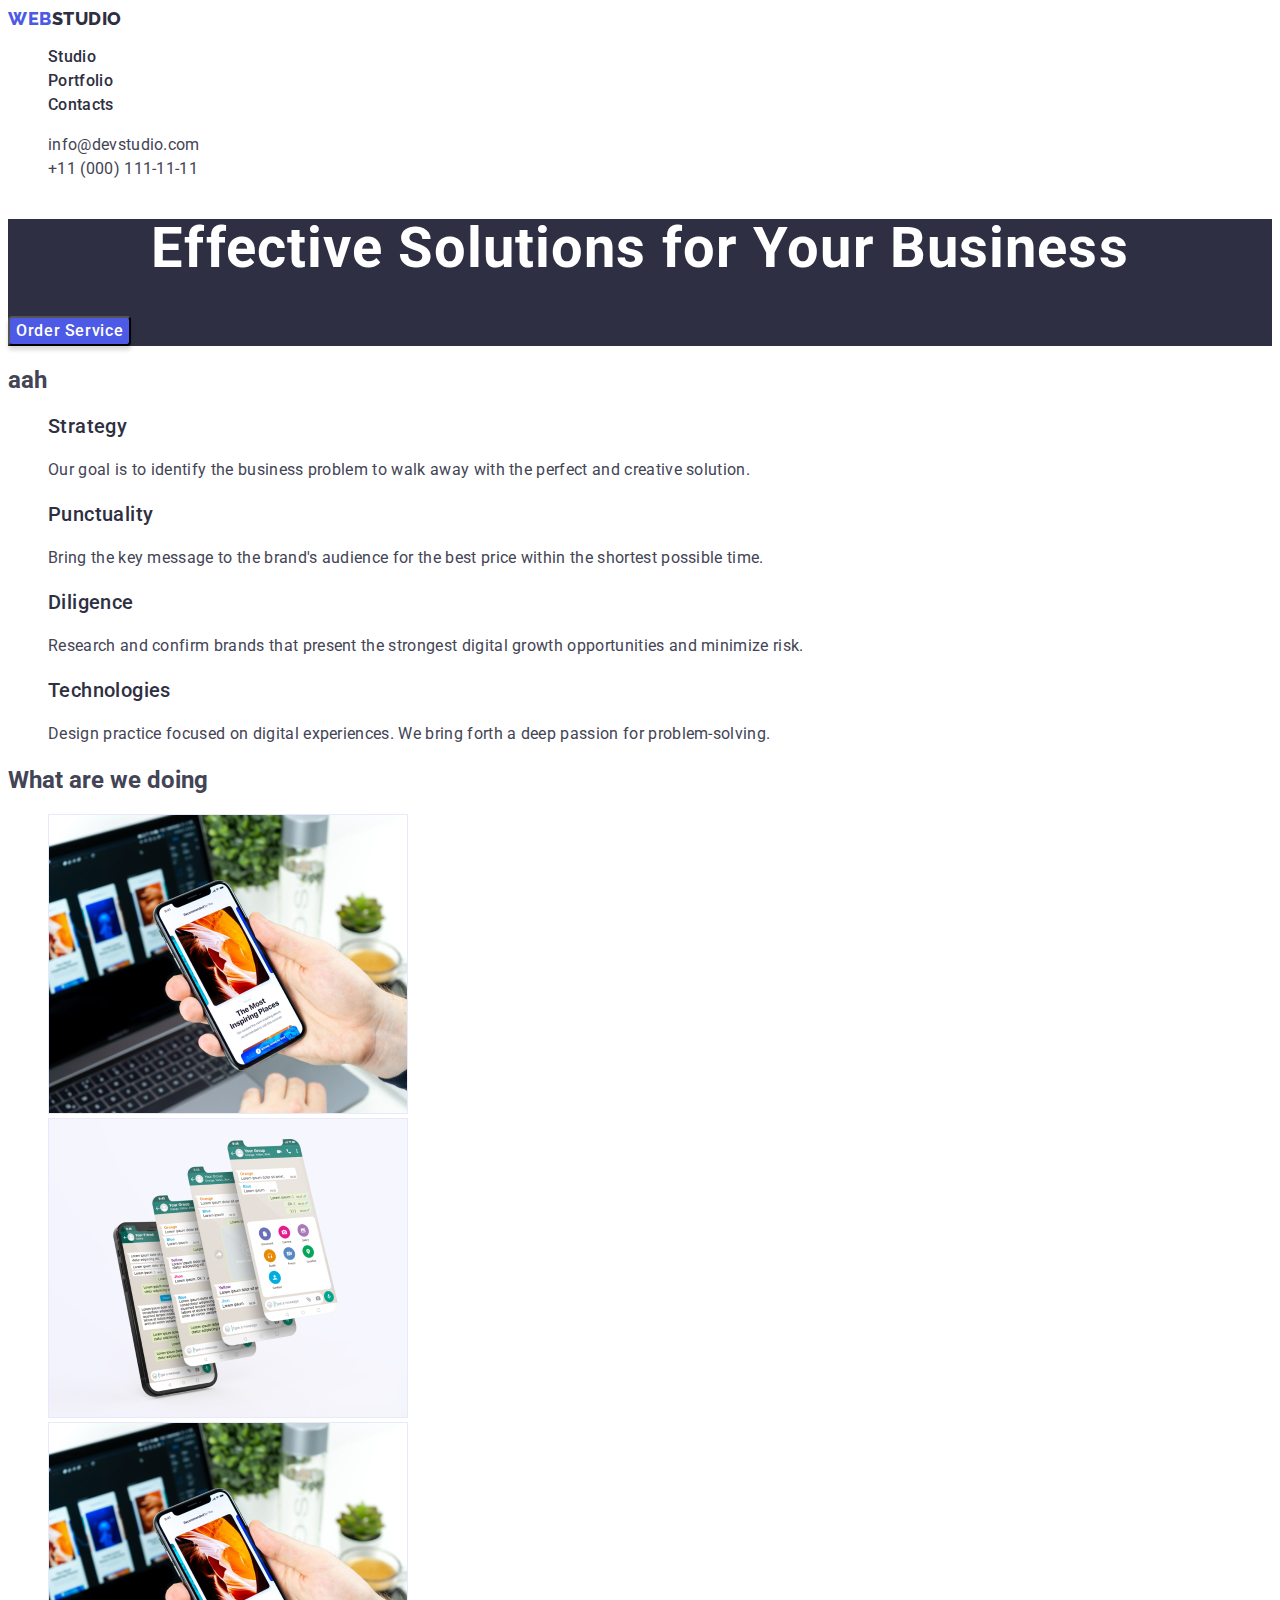
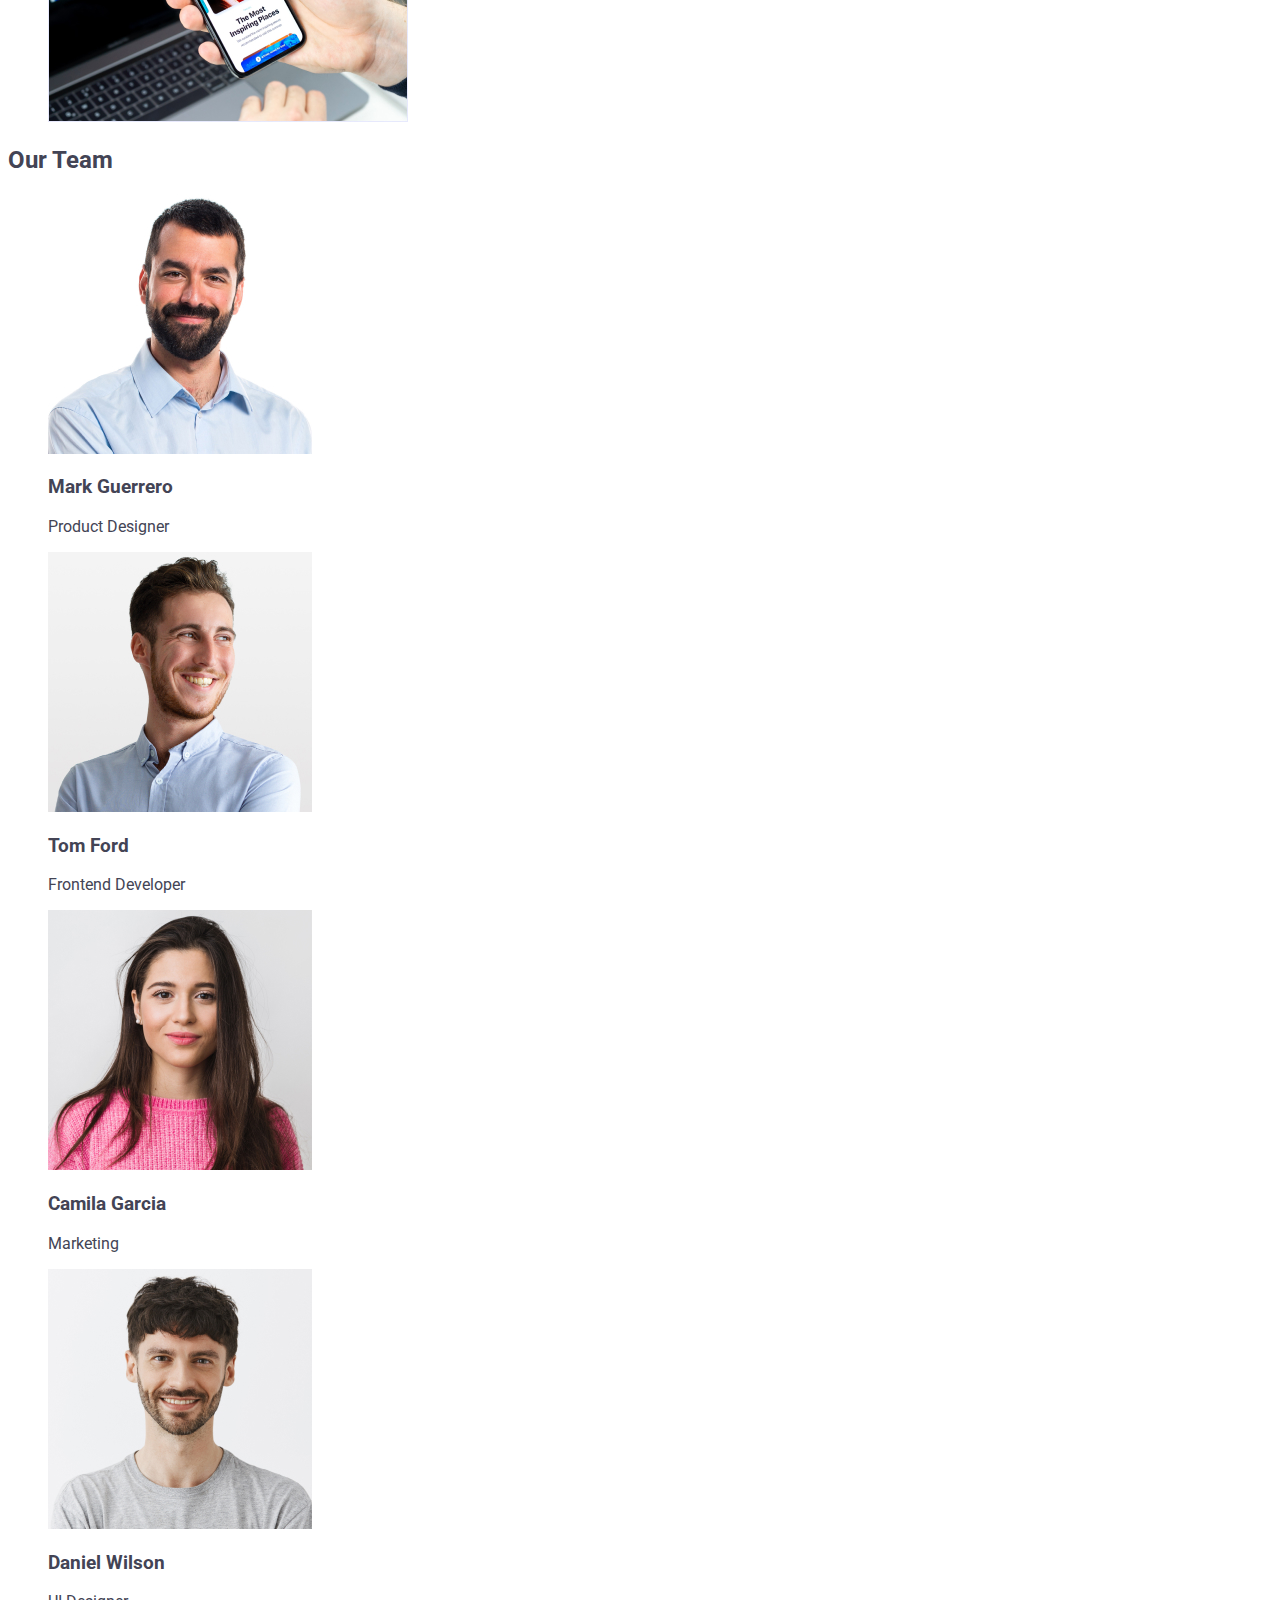
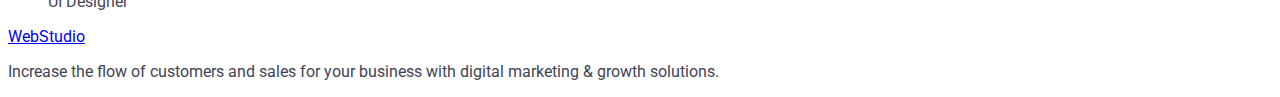
==== index.html @ 2cb13cd6 "sect-one" ====
<!DOCTYPE html>
<html lang="en">
  <head>
    <meta charset="UTF-8" />
    <meta name="viewport" content="width=device-width, initial-scale=1.0" />
    <title>WebStudio</title>
    <link rel="preconnect" href="https://fonts.googleapis.com" />
    <link rel="preconnect" href="https://fonts.gstatic.com" crossorigin />
    <link
      href="https://fonts.googleapis.com/css2?family=Raleway:wght@800&family=Roboto:wght@400;500;700&display=swap"
      rel="stylesheet"
    />
    <link rel="stylesheet" href="./css/styles.css" />
  </head>
  <body>
    <header>
      <nav>
        <a class="logo link" href="./index.html"
          >Web<span class="studio">Studio</span></a
        >
        <ul class="list menu">
          <li><a class="link menu-item" href="./index.html">Studio</a></li>
          <li>
            <a class="link menu-item" href="./portfolio.html">Portfolio</a>
          </li>
          <li><a class="link menu-item" href="">Contacts</a></li>
        </ul>
      </nav>
      <address class="contacts">
        <ul class="list">
          <li>
            <a class="link contacts-item" href="mailto:info@devstudio.com"
              >info@devstudio.com</a
            >
          </li>
          <li>
            <a class="link contacts-item" href="tel:+110001111111"
              >+11 (000) 111-11-11</a
            >
          </li>
        </ul>
      </address>
    </header>
    <main>
      <!-- Hero section -->
      <section class="hero">
        <h1 class="main-header">Effective Solutions for Your Business</h1>
        <button class="hero-button" type="button">Order Service</button>
      </section>

      <!-- Section 1 -->
      <section>
        <h2>aah</h2>
        <ul class="list">
          <li>
            <h3 class="sect-one">Strategy</h3>
            <p class="sect-one-text">
              Our goal is to identify the business problem to walk away with the
              perfect and creative solution.
            </p>
          </li>
          <li>
            <h3 class="sect-one">Punctuality</h3>
            <p class="sect-one-text">
              Bring the key message to the brand's audience for the best price
              within the shortest possible time.
            </p>
          </li>
          <li>
            <h3 class="sect-one">Diligence</h3>
            <p class="sect-one-text">
              Research and confirm brands that present the strongest digital
              growth opportunities and minimize risk.
            </p>
          </li>
          <li>
            <h3 class="sect-one">Technologies</h3>
            <p class="sect-one-text">
              Design practice focused on digital experiences. We bring forth a
              deep passion for problem-solving.
            </p>
          </li>
        </ul>
      </section>

      <!-- Section 2 -->
      <section>
        <h2>What are we doing</h2>
        <ul class="list">
          <li>
            <img src="./images/doing/Rectangle1.jpg" alt="aaa" width="360" />
          </li>
          <li>
            <img src="./images/doing/Rectangle5.jpg" alt="aaa" width="360" />
          </li>
          <li>
            <img src="./images/doing/Rectangle1.jpg" alt="aaaa" width="360" />
          </li>
        </ul>
      </section>

      <!-- Section 3 -->
      <section>
        <h2>Our Team</h2>
        <ul class="list">
          <li>
            <img src="./images/our-team/img.jpg" alt="mark" width="264" />
            <h3>Mark Guerrero</h3>
            <p>Product Designer</p>
          </li>
          <li>
            <img src="./images/our-team/img1.jpg" alt="Tom Ford" width="264" />
            <h3>Tom Ford</h3>
            <p>Frontend Developer</p>
          </li>
          <li>
            <img src="./images/our-team/img2.jpg" alt="Camila" width="264" />
            <h3>Camila Garcia</h3>
            <p>Marketing</p>
          </li>
          <li>
            <img src="./images/our-team/img3.jpg" alt="Daniel" width="264" />
            <h3>Daniel Wilson</h3>
            <p>UI Designer</p>
          </li>
        </ul>
      </section>
    </main>
    <footer>
      <a href="./index.html">WebStudio</a>
      <p>
        Increase the flow of customers and sales for your business with digital
        marketing & growth solutions.
      </p>
    </footer>
  </body>
</html>
---- css/styles.css ----
:root {
    --primary-bg-color: #2E2F42;
    --primary-text-color: #434455;
}
body {
    font-family: 'Roboto', sans-serif;
    color: #434455;
    background-color: #FFFFFF;
}
.list {
    list-style-type: none;
}
.link {
    text-decoration: none;
}

.logo{
    font-family: Raleway, sans-serif;
    font-size: 18px;
    font-style: normal;
    font-weight: 800;
    line-height: 1.17;
    /* 116.667% */
    letter-spacing: 0.03em;
    text-transform: uppercase;
    color: #4d5ae5;
}
.studio {
    color: var(--primary-bg-color);

}

.menu-item {
    color: var(--NAVY-BLUE, #2E2F42);
    
        /* Body Medium */
        font-family: Roboto;
        font-size: 16px;
        font-style: normal;
        font-weight: 500;
        line-height: 1.5;
        /* 150% */
        letter-spacing: 0.02em;
}
.menu-item:hover,
.menu-item:focus {
    color: #404bbf;
}
.contacts {
        font-style: normal;
}

.contacts-item:hover,
.contacts-item:focus {
    color: #404bbf;
}

.contacts-item {
    color: #434455;
        font-family: Roboto;
        font-size: 16px;
        font-style: normal;
        font-weight: 400;
        line-height: 1.5;
        /* 150% */
        letter-spacing: 0.02em;
}

.hero {
    background-color: #2e2f42;

}
.main-header {
    color: #FFFFFF;
        text-align: center;
        font-family: Roboto;
        font-size: 56px;
        font-style: normal;
        font-weight: 700;
        line-height: 1.07;
        letter-spacing: 0.02em;
}
.hero-button {
    border-radius: 4px;
    background: #4D5AE5;
    box-shadow: 0px 4px 4px 0px rgba(0, 0, 0, 0.15);
    color: #FFFFFF;
    cursor: pointer;
    font-family: Roboto, sans-serif;
    font-size: 16px;
    font-style: normal;
    font-weight: 500;
    line-height: 1.5;
    /* 150% */
    letter-spacing: 0.04em;
}
.hero-button:hover,
.hero-button:focus {
    background-color: #404BBF;
}
.sect-one {
    color:#2E2F42;
        font-family: Roboto;
        font-size: 20px;
        font-style: normal;
        font-weight: 500;
        line-height: 1.2;
        /* 120% */
        letter-spacing: 0.02em;
}
.sect-one-text {
line-height: 1.5;
                /* 120% */
       letter-spacing: 0.02em;
}
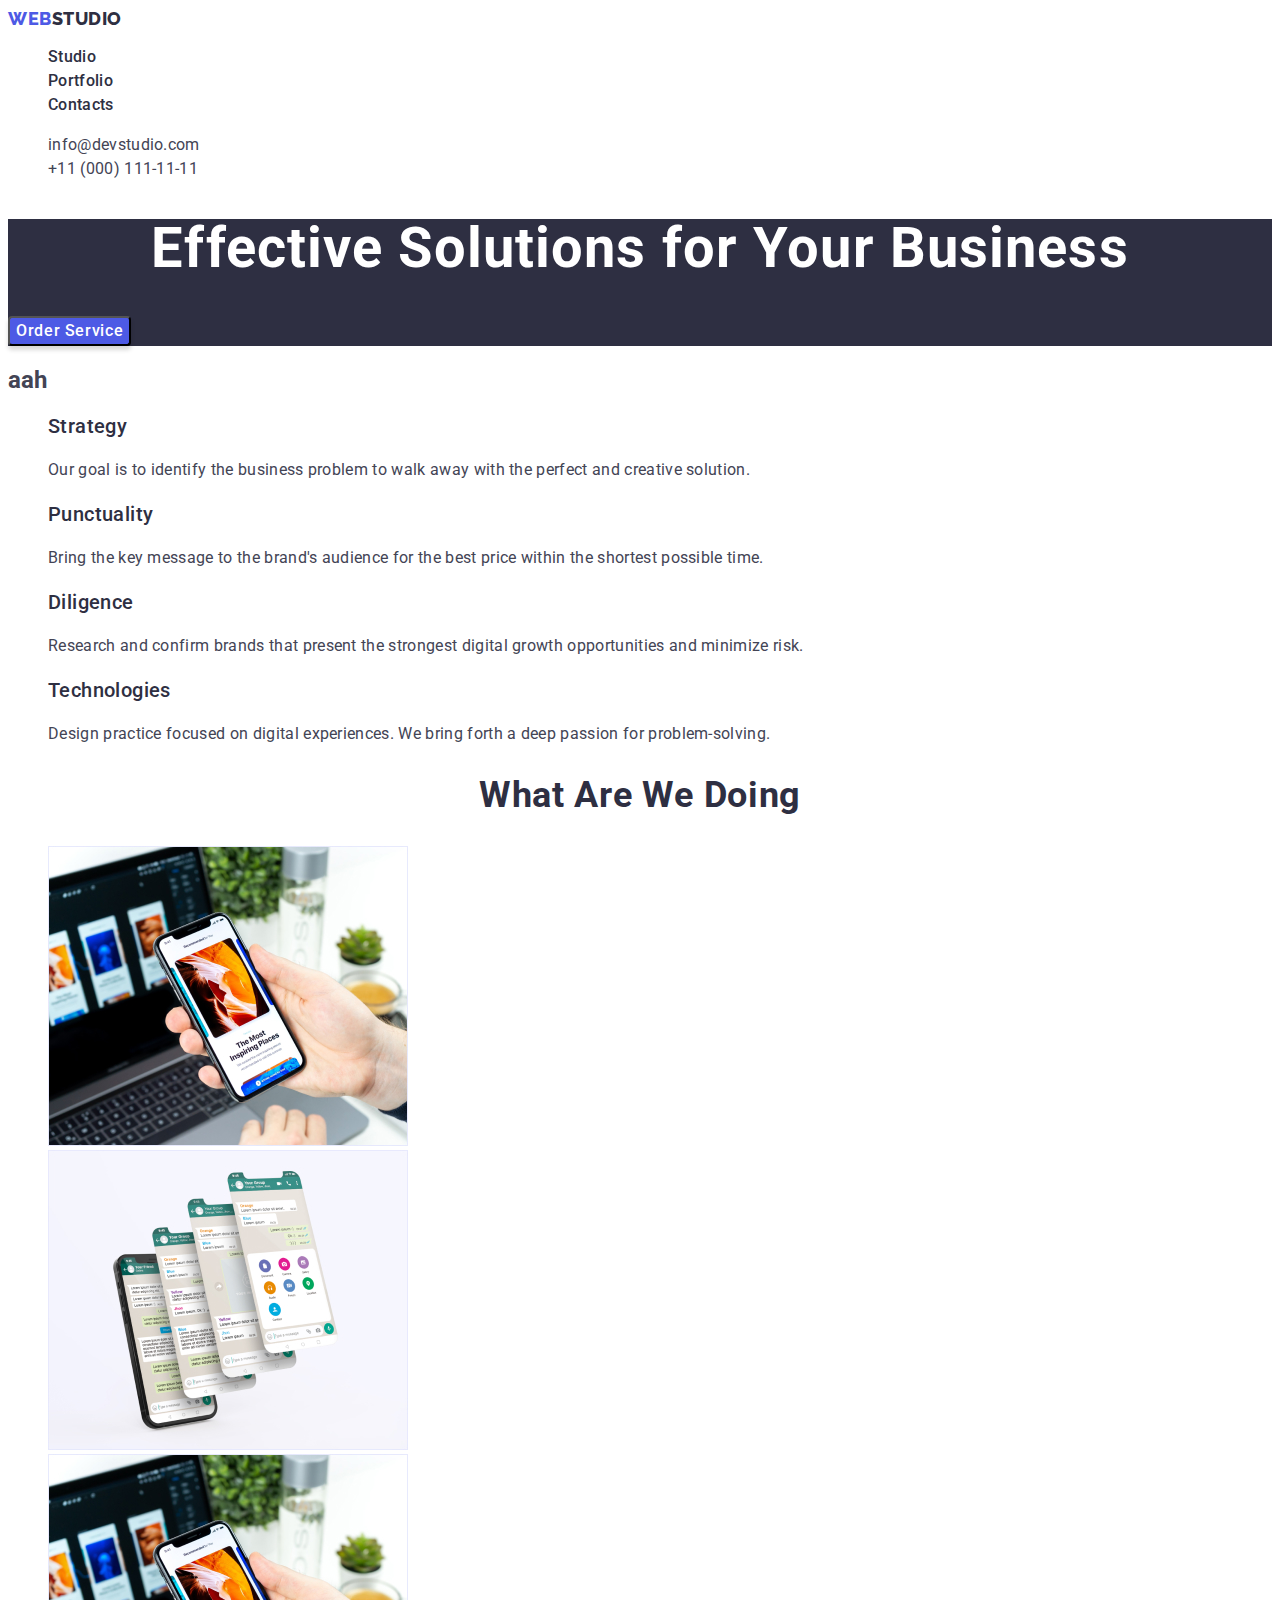
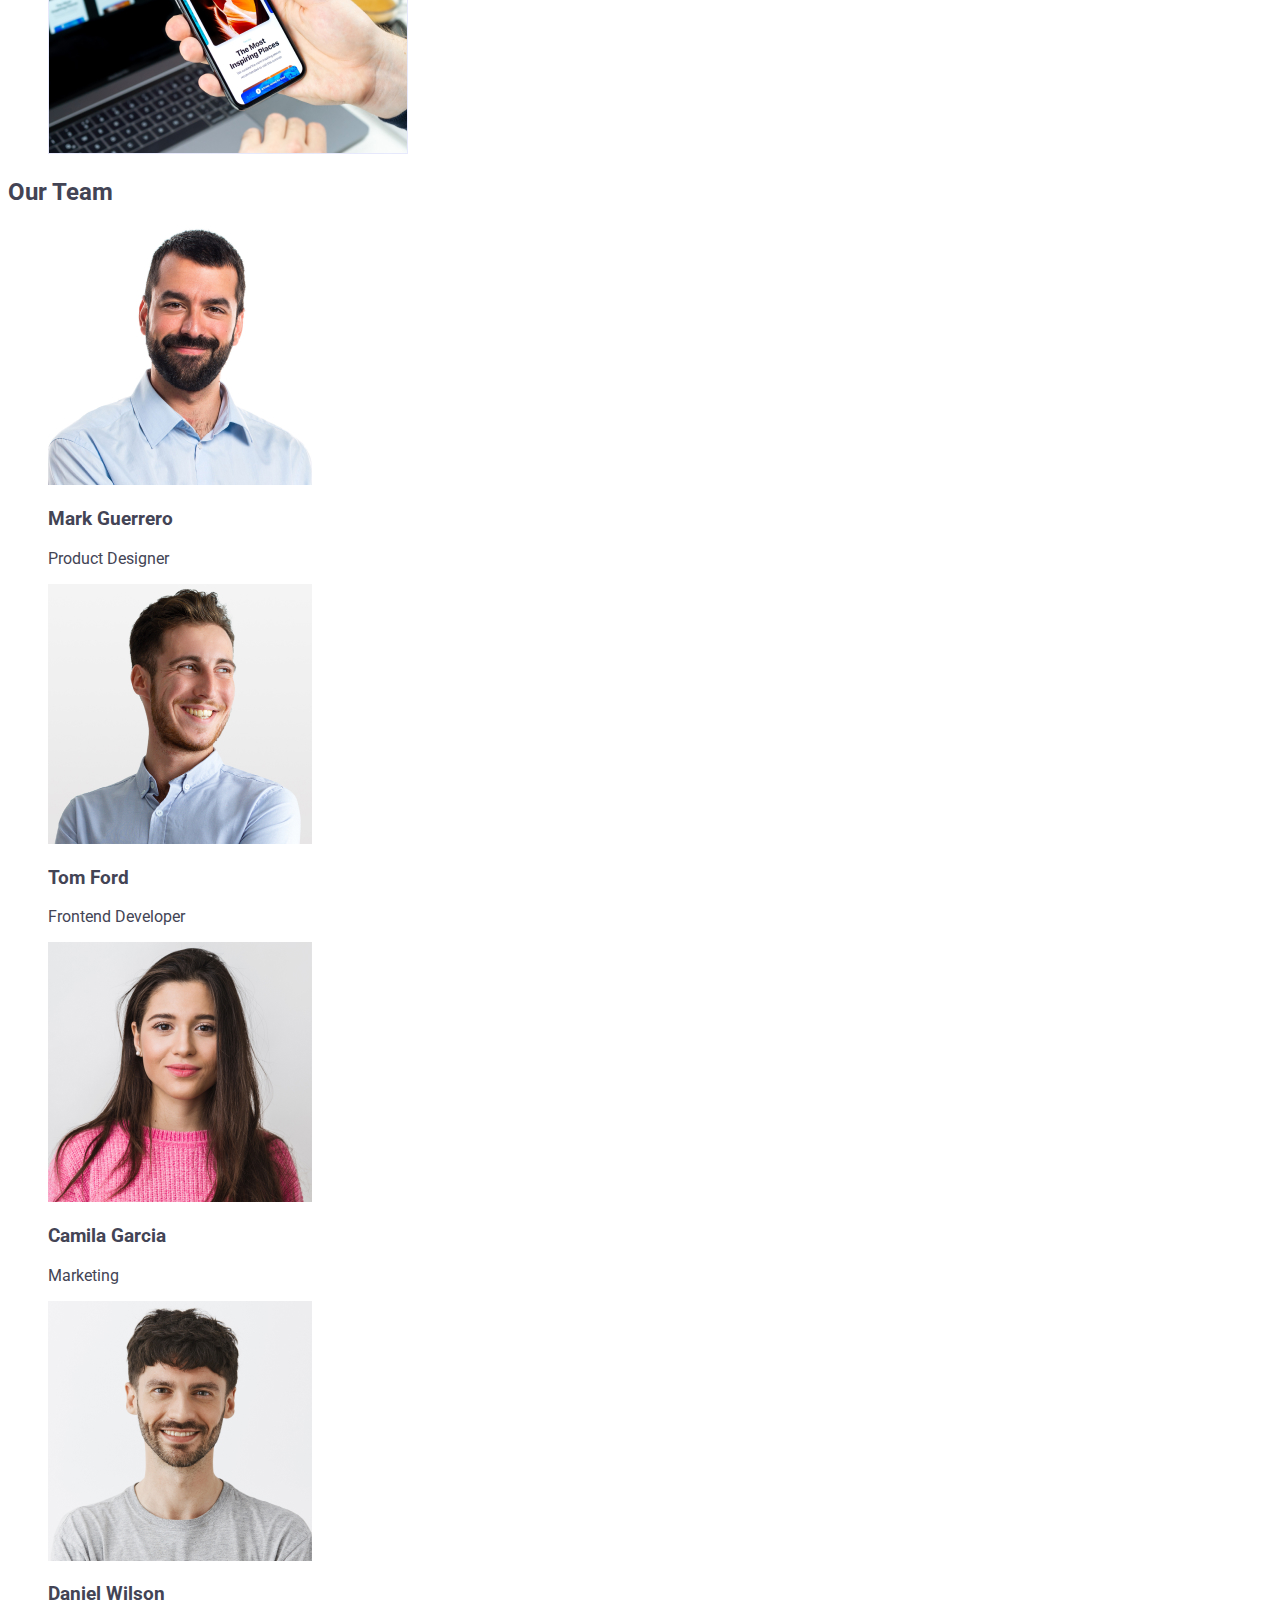
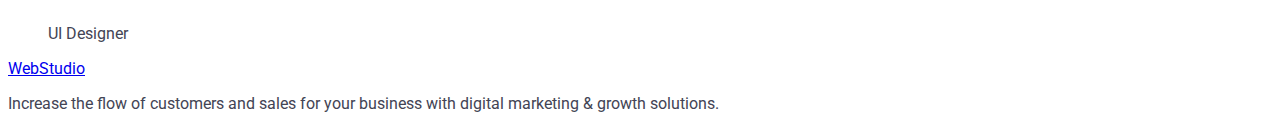
==== commit 39ad4465: "sect-two" ====
--- a/index.html
+++ b/index.html
@@ -85,7 +85,7 @@
 
       <!-- Section 2 -->
       <section>
-        <h2>What are we doing</h2>
+        <h2 class="sect-two">What are we doing</h2>
         <ul class="list">
           <li>
             <img src="./images/doing/Rectangle1.jpg" alt="aaa" width="360" />
--- a/css/styles.css
+++ b/css/styles.css
@@ -112,4 +112,14 @@
 line-height: 1.5;
                 /* 120% */
        letter-spacing: 0.02em;
+}
+.sect-two {
+    color:#2E2F42;
+        text-align: center;
+        font-size: 36px;
+        font-style: normal;
+        font-weight: 700;
+        line-height: 1.11;
+        letter-spacing: 0.02em;
+        text-transform: capitalize;
 }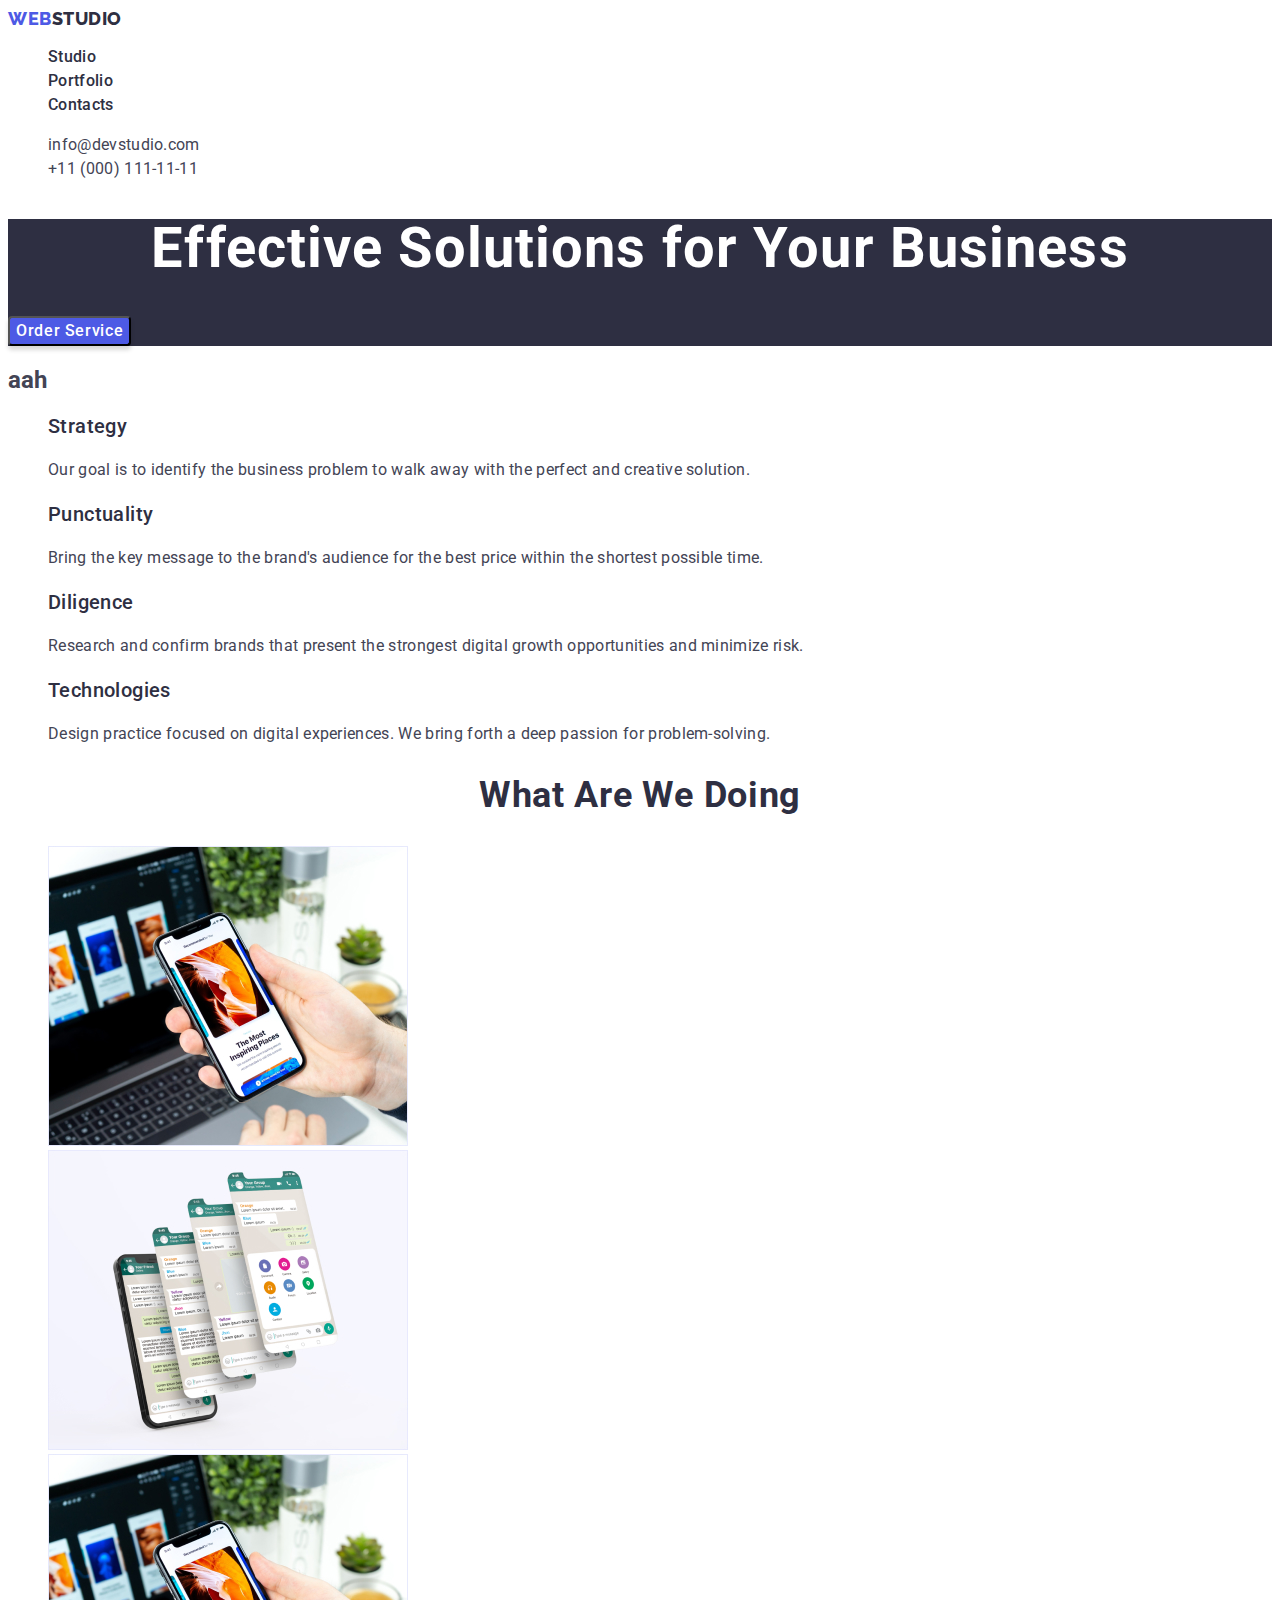
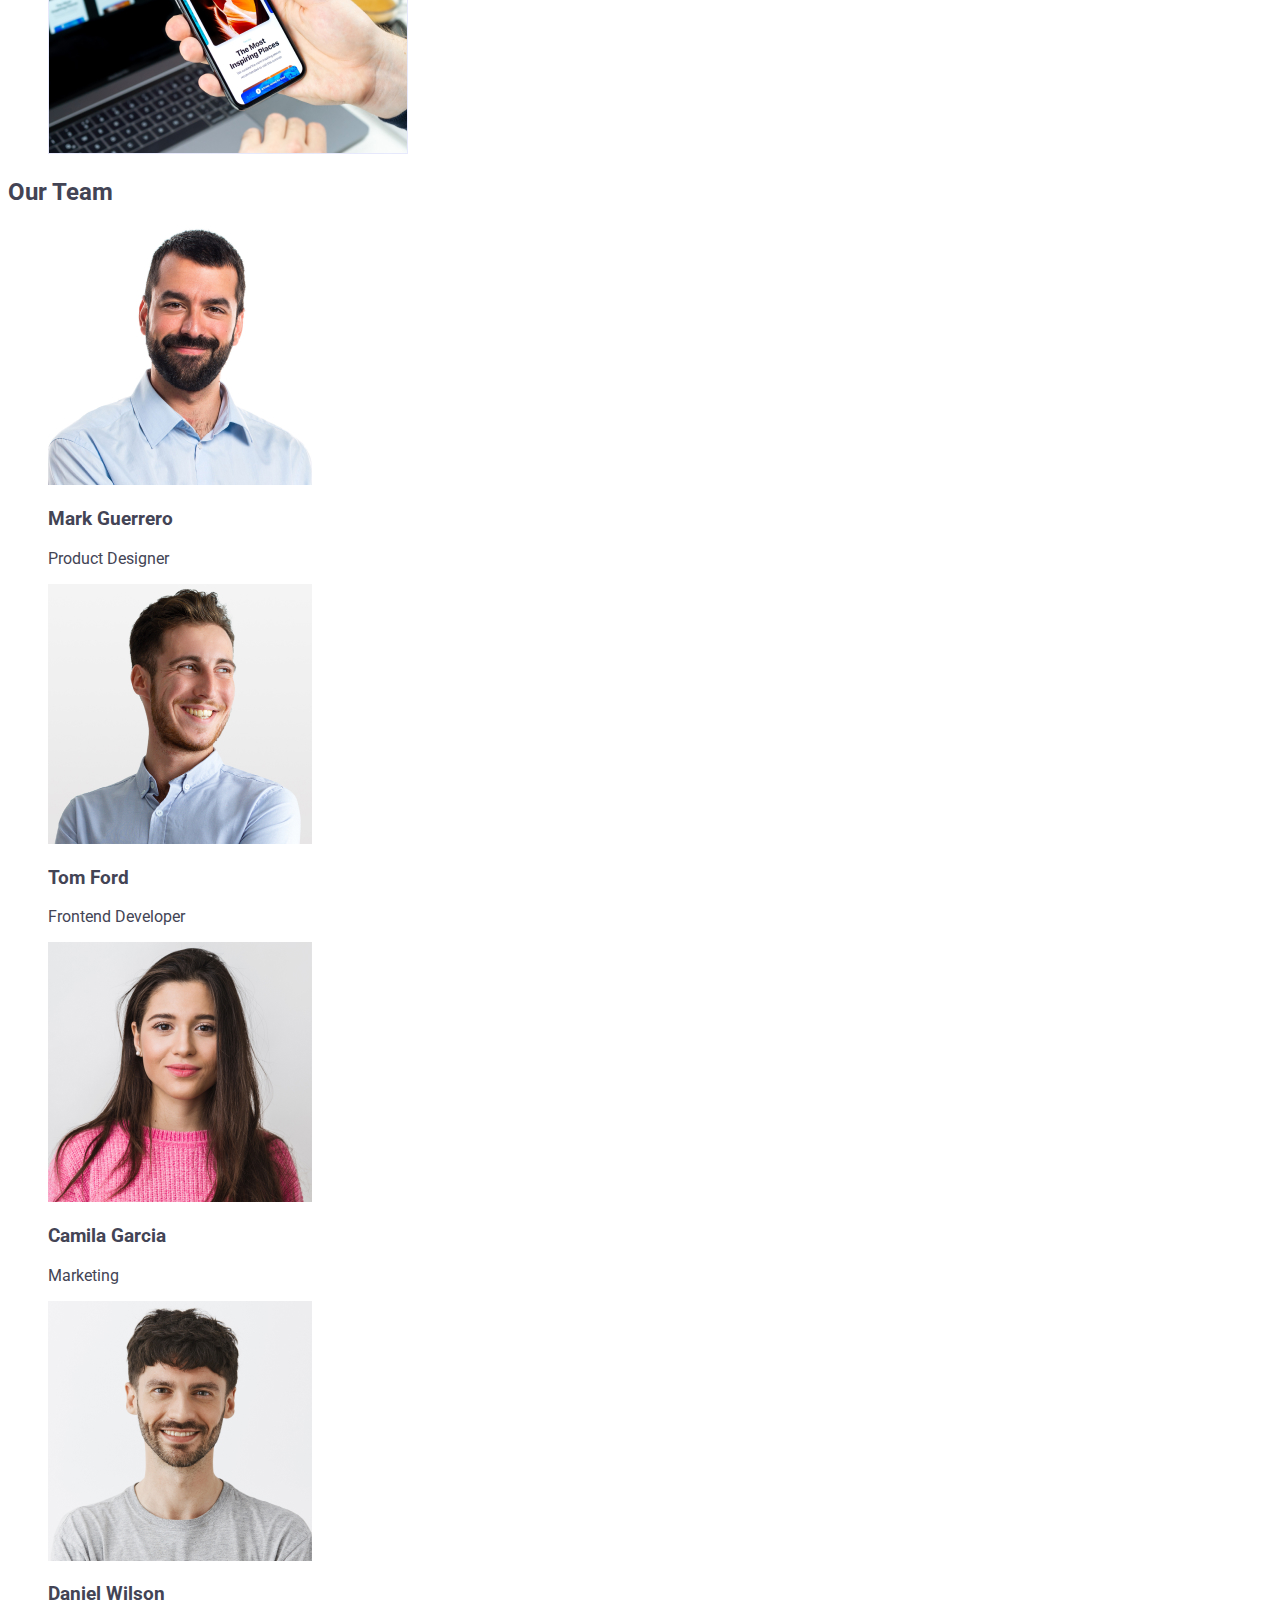
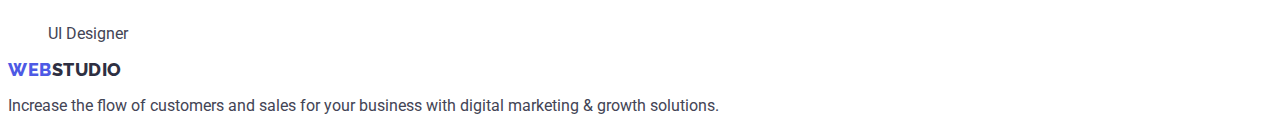
==== commit 73384bdd: "footer logo" ====
--- a/index.html
+++ b/index.html
@@ -127,7 +127,9 @@
       </section>
     </main>
     <footer>
-      <a href="./index.html">WebStudio</a>
+      <a class="logo link" href="./index.html"
+        >Web<span class="studio">Studio</span></a
+      >
       <p>
         Increase the flow of customers and sales for your business with digital
         marketing & growth solutions.
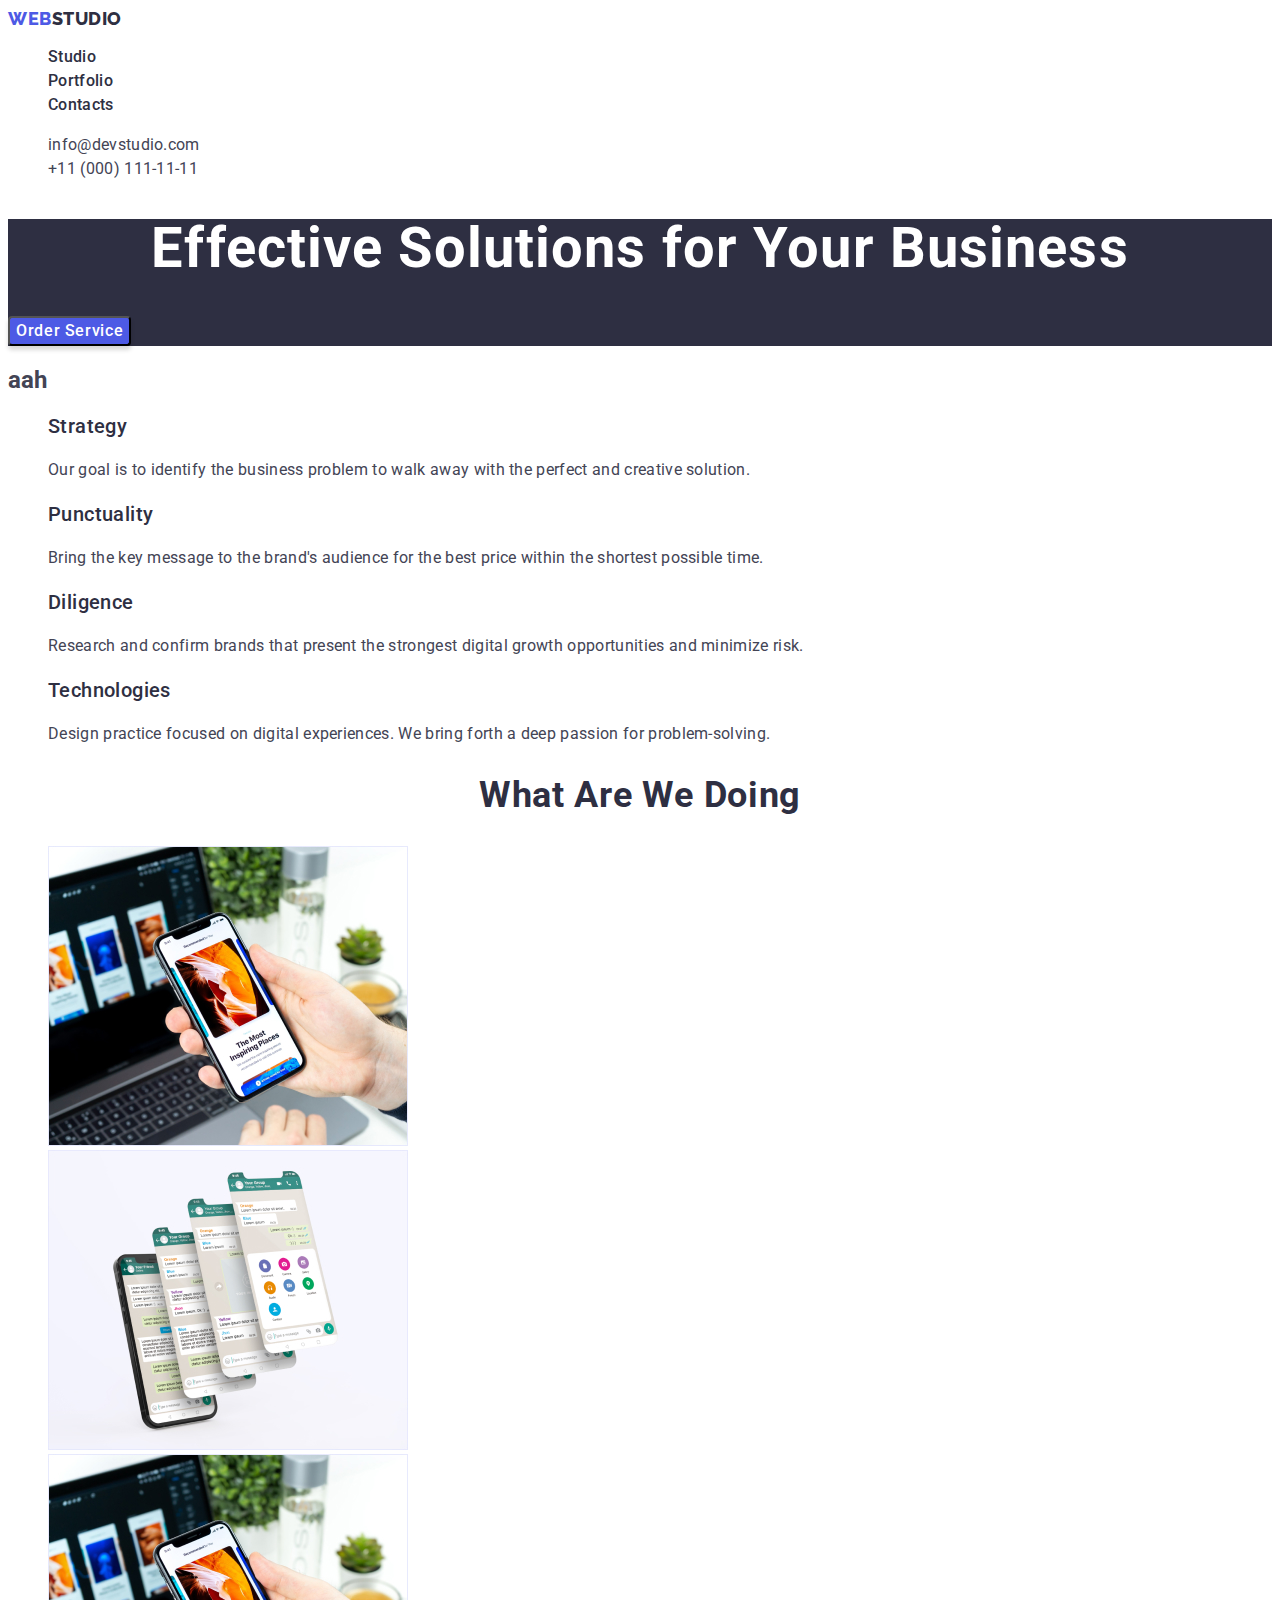
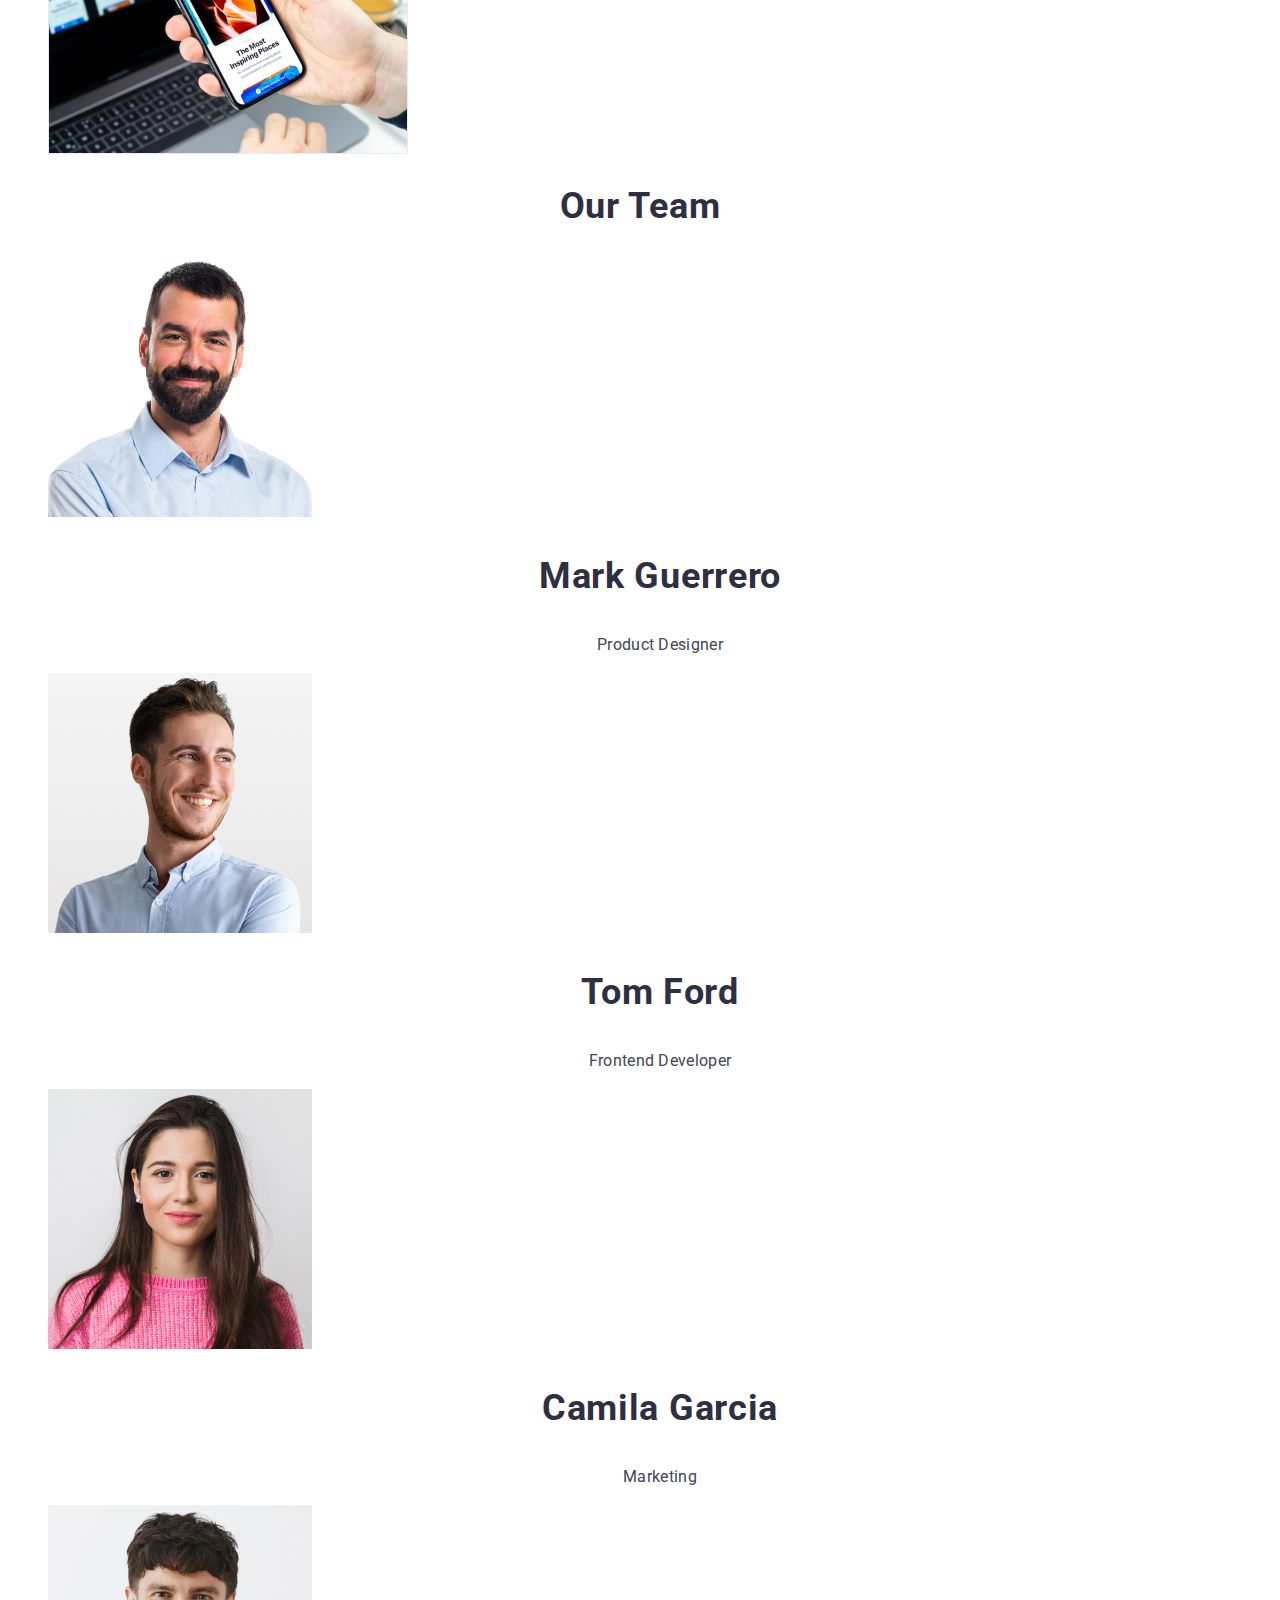
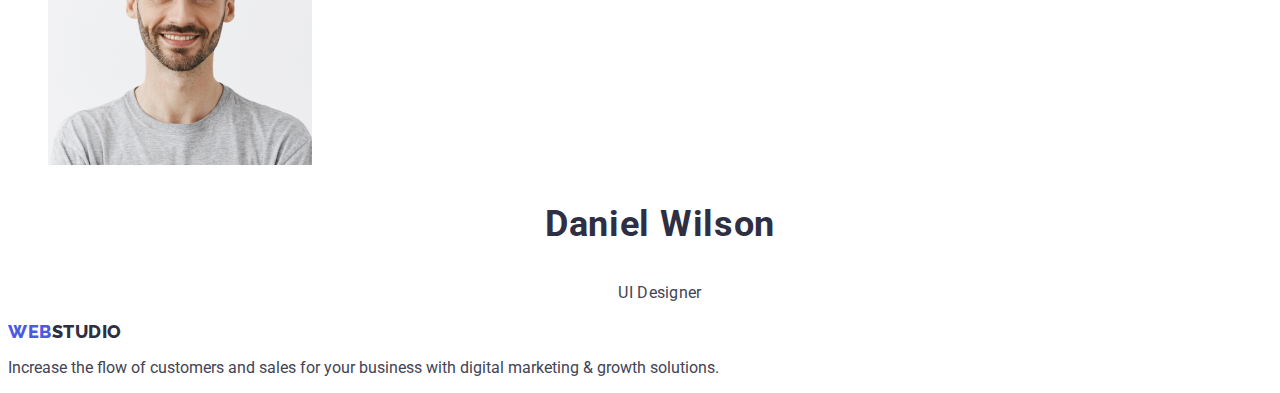
==== commit 92abe4f5: "sect3" ====
--- a/index.html
+++ b/index.html
@@ -100,33 +100,33 @@
       </section>
 
       <!-- Section 3 -->
-      <section>
-        <h2>Our Team</h2>
+      <section class="sect-three">
+        <h2 class="header-three">Our Team</h2>
         <ul class="list">
           <li>
             <img src="./images/our-team/img.jpg" alt="mark" width="264" />
-            <h3>Mark Guerrero</h3>
-            <p>Product Designer</p>
+            <h3 class="header-three">Mark Guerrero</h3>
+            <p class="text-three">Product Designer</p>
           </li>
           <li>
             <img src="./images/our-team/img1.jpg" alt="Tom Ford" width="264" />
-            <h3>Tom Ford</h3>
-            <p>Frontend Developer</p>
+            <h3 class="header-three">Tom Ford</h3>
+            <p class="text-three">Frontend Developer</p>
           </li>
           <li>
             <img src="./images/our-team/img2.jpg" alt="Camila" width="264" />
-            <h3>Camila Garcia</h3>
-            <p>Marketing</p>
+            <h3 class="header-three">Camila Garcia</h3>
+            <p class="text-three">Marketing</p>
           </li>
           <li>
             <img src="./images/our-team/img3.jpg" alt="Daniel" width="264" />
-            <h3>Daniel Wilson</h3>
-            <p>UI Designer</p>
+            <h3 class="header-three">Daniel Wilson</h3>
+            <p class="text-three">UI Designer</p>
           </li>
         </ul>
       </section>
     </main>
-    <footer>
+    <footer class="footer">
       <a class="logo link" href="./index.html"
         >Web<span class="studio">Studio</span></a
       >
--- a/css/styles.css
+++ b/css/styles.css
@@ -122,4 +122,26 @@
         line-height: 1.11;
         letter-spacing: 0.02em;
         text-transform: capitalize;
+}
+.sect-three {
+    color: #F4F4FD;
+}
+.header-three {
+    color:#2E2F42;
+        text-align: center;
+        font-size: 36px;
+        font-style: normal;
+        font-weight: 700;
+        line-height: 1.11;
+        letter-spacing: 0.02em;
+        text-transform: capitalize;
+}
+.text-three {
+    color: #434455;
+        text-align: center;
+        font-size: 16px;
+        font-style: normal;
+        font-weight: 400;
+        line-height: 1.5;
+        letter-spacing: 0.02em;
 }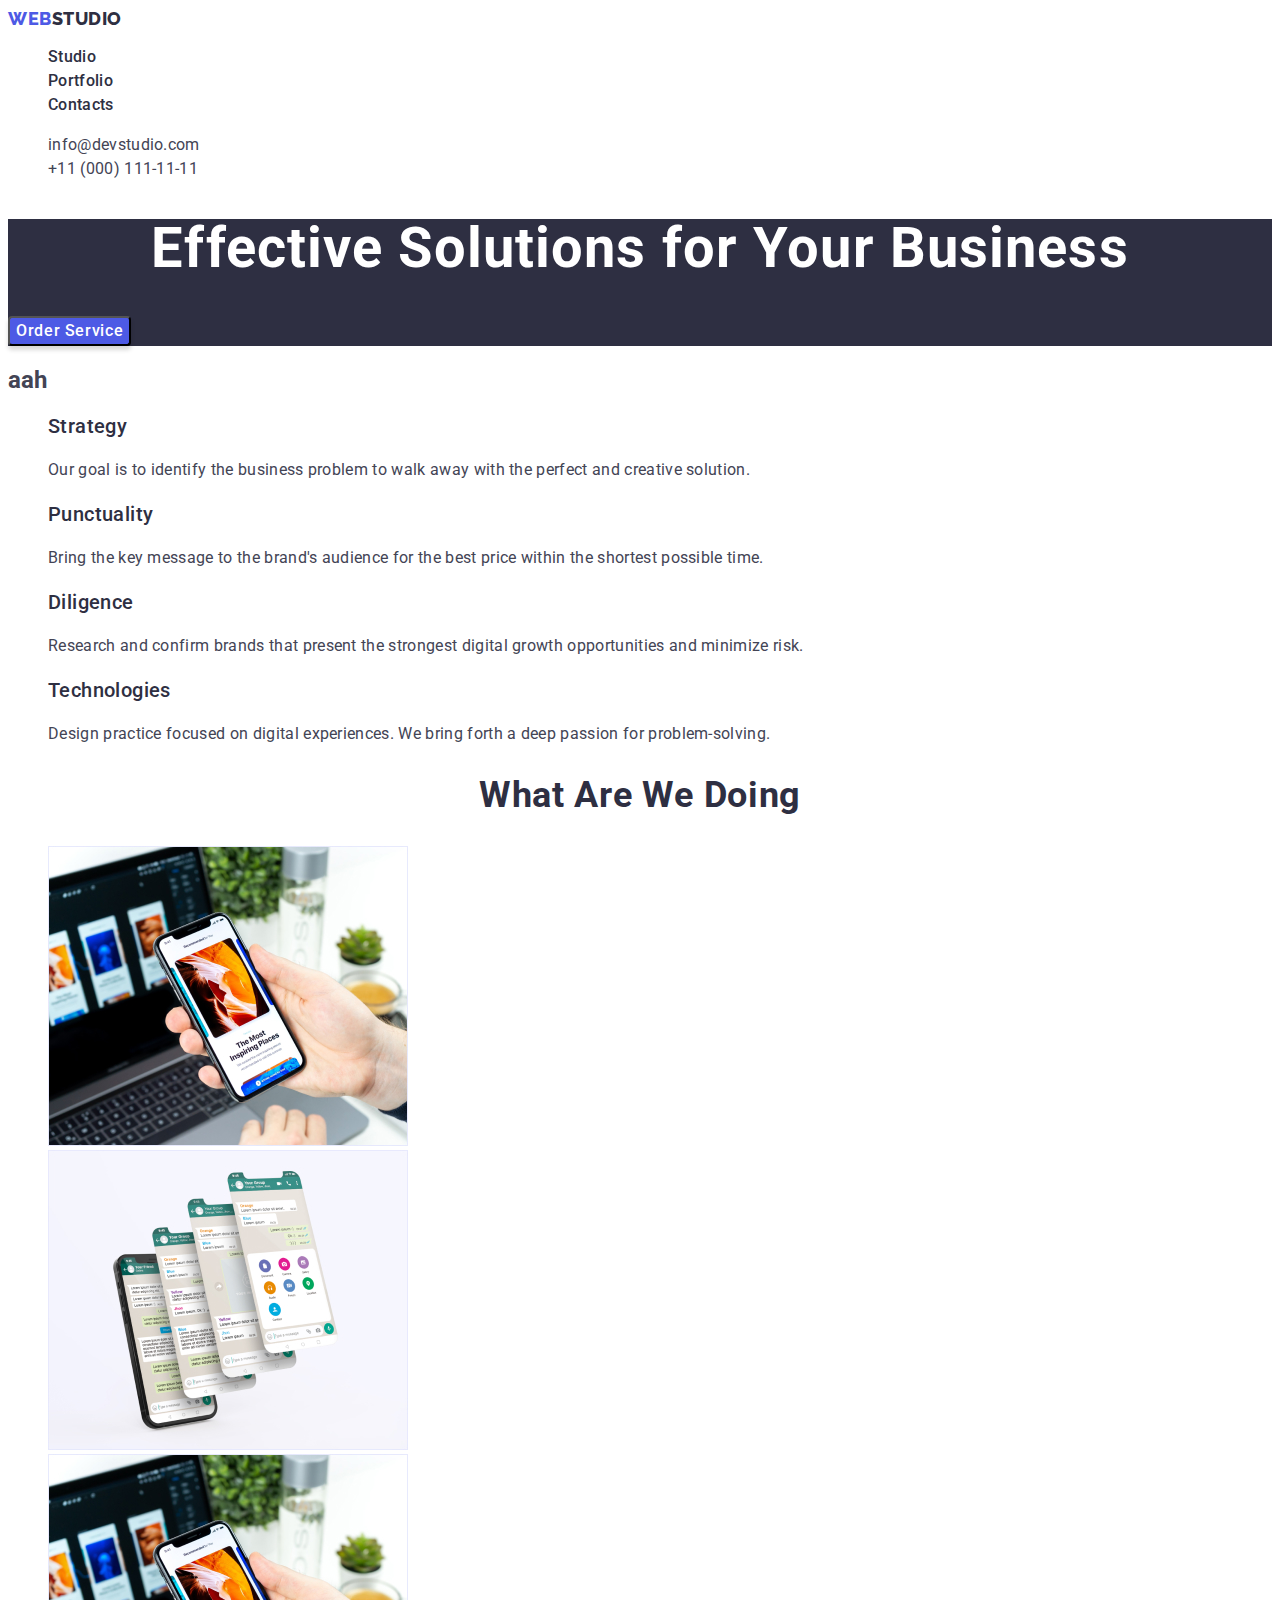
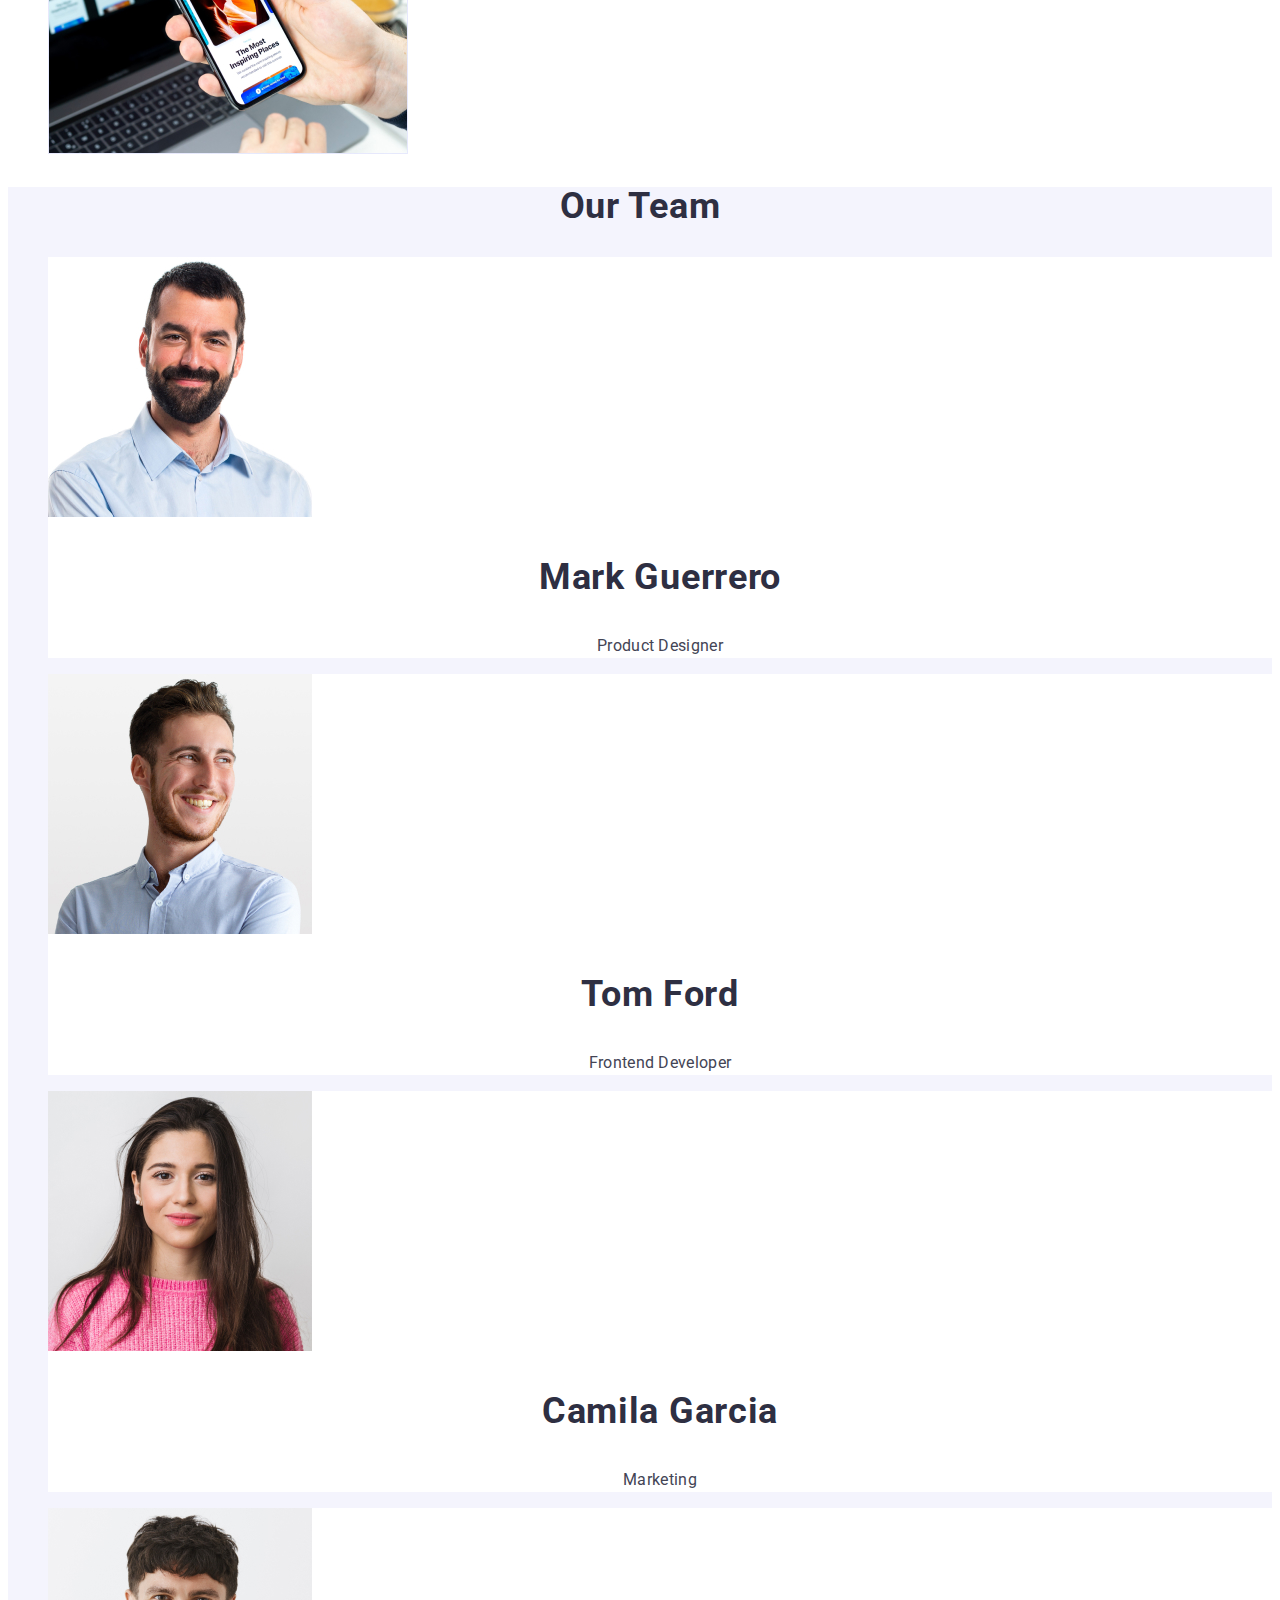
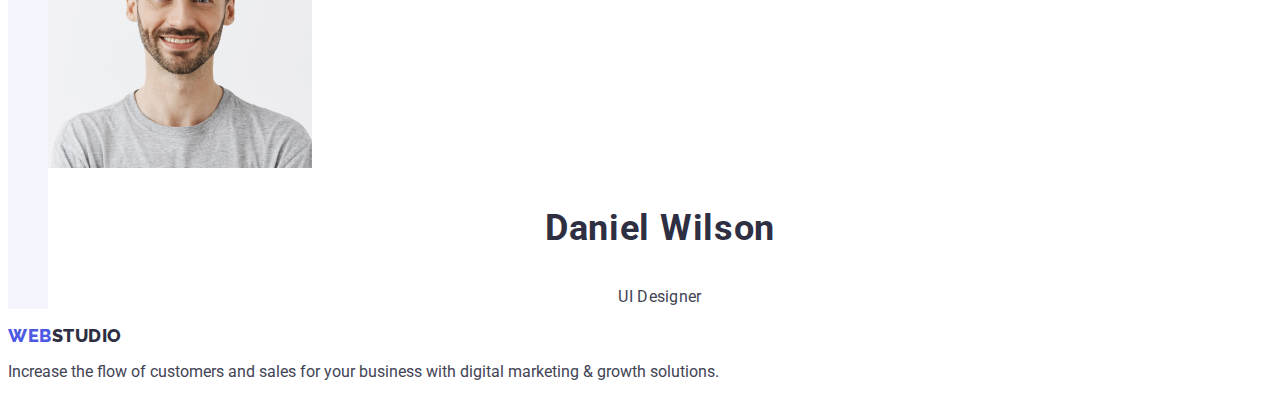
==== commit fafdd094: "ssss" ====
--- a/index.html
+++ b/index.html
@@ -103,22 +103,22 @@
       <section class="sect-three">
         <h2 class="header-three">Our Team</h2>
         <ul class="list">
-          <li>
+          <li class="sect-three-item">
             <img src="./images/our-team/img.jpg" alt="mark" width="264" />
             <h3 class="header-three">Mark Guerrero</h3>
             <p class="text-three">Product Designer</p>
           </li>
-          <li>
+          <li class="sect-three-item">
             <img src="./images/our-team/img1.jpg" alt="Tom Ford" width="264" />
             <h3 class="header-three">Tom Ford</h3>
             <p class="text-three">Frontend Developer</p>
           </li>
-          <li>
+          <li class="sect-three-item">
             <img src="./images/our-team/img2.jpg" alt="Camila" width="264" />
             <h3 class="header-three">Camila Garcia</h3>
             <p class="text-three">Marketing</p>
           </li>
-          <li>
+          <li class="sect-three-item">
             <img src="./images/our-team/img3.jpg" alt="Daniel" width="264" />
             <h3 class="header-three">Daniel Wilson</h3>
             <p class="text-three">UI Designer</p>
--- a/css/styles.css
+++ b/css/styles.css
@@ -124,7 +124,7 @@
         text-transform: capitalize;
 }
 .sect-three {
-    color: #F4F4FD;
+    background-color: #F4F4FD;
 }
 .header-three {
     color:#2E2F42;
@@ -144,4 +144,10 @@
         font-weight: 400;
         line-height: 1.5;
         letter-spacing: 0.02em;
+}
+.sect-three-item {
+    background-color: #FFFFFF;
+    font-weight: 500;
+    font-size: 20px;
+    line-height: 1.2;
 }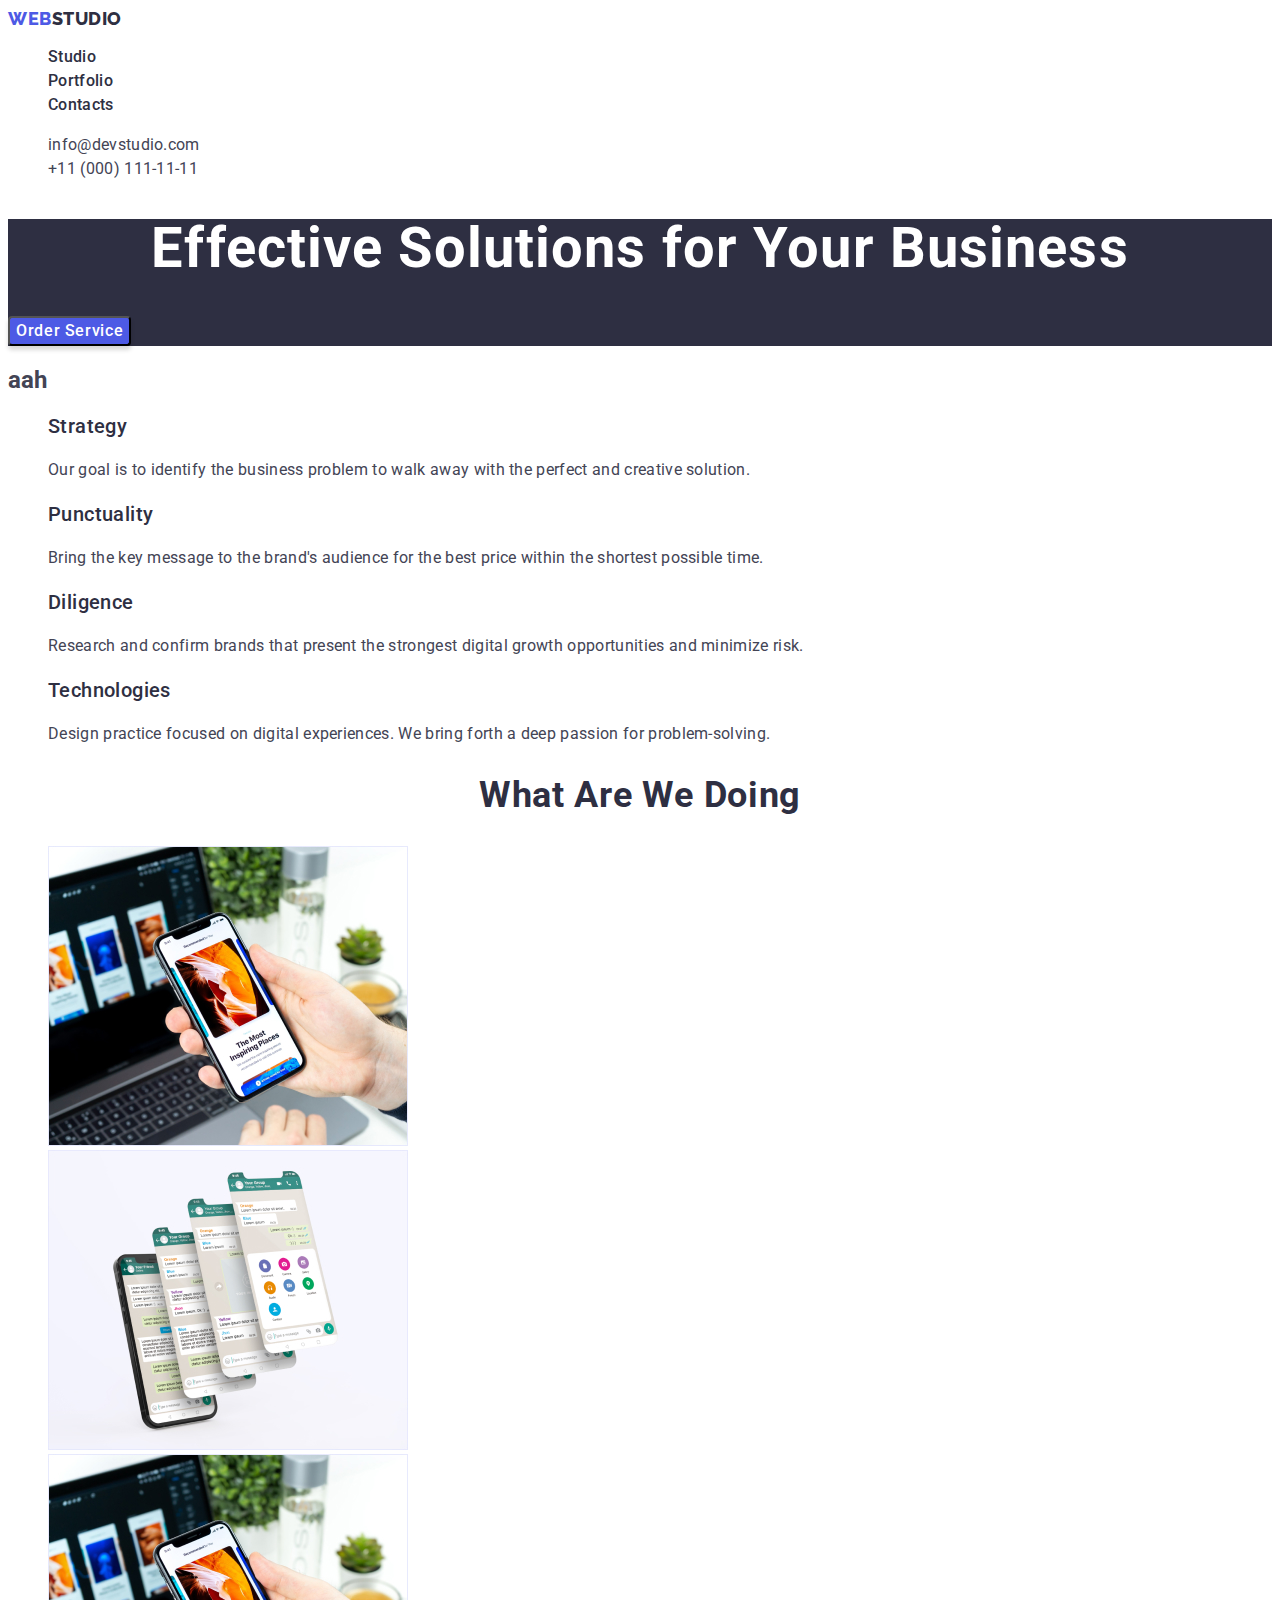
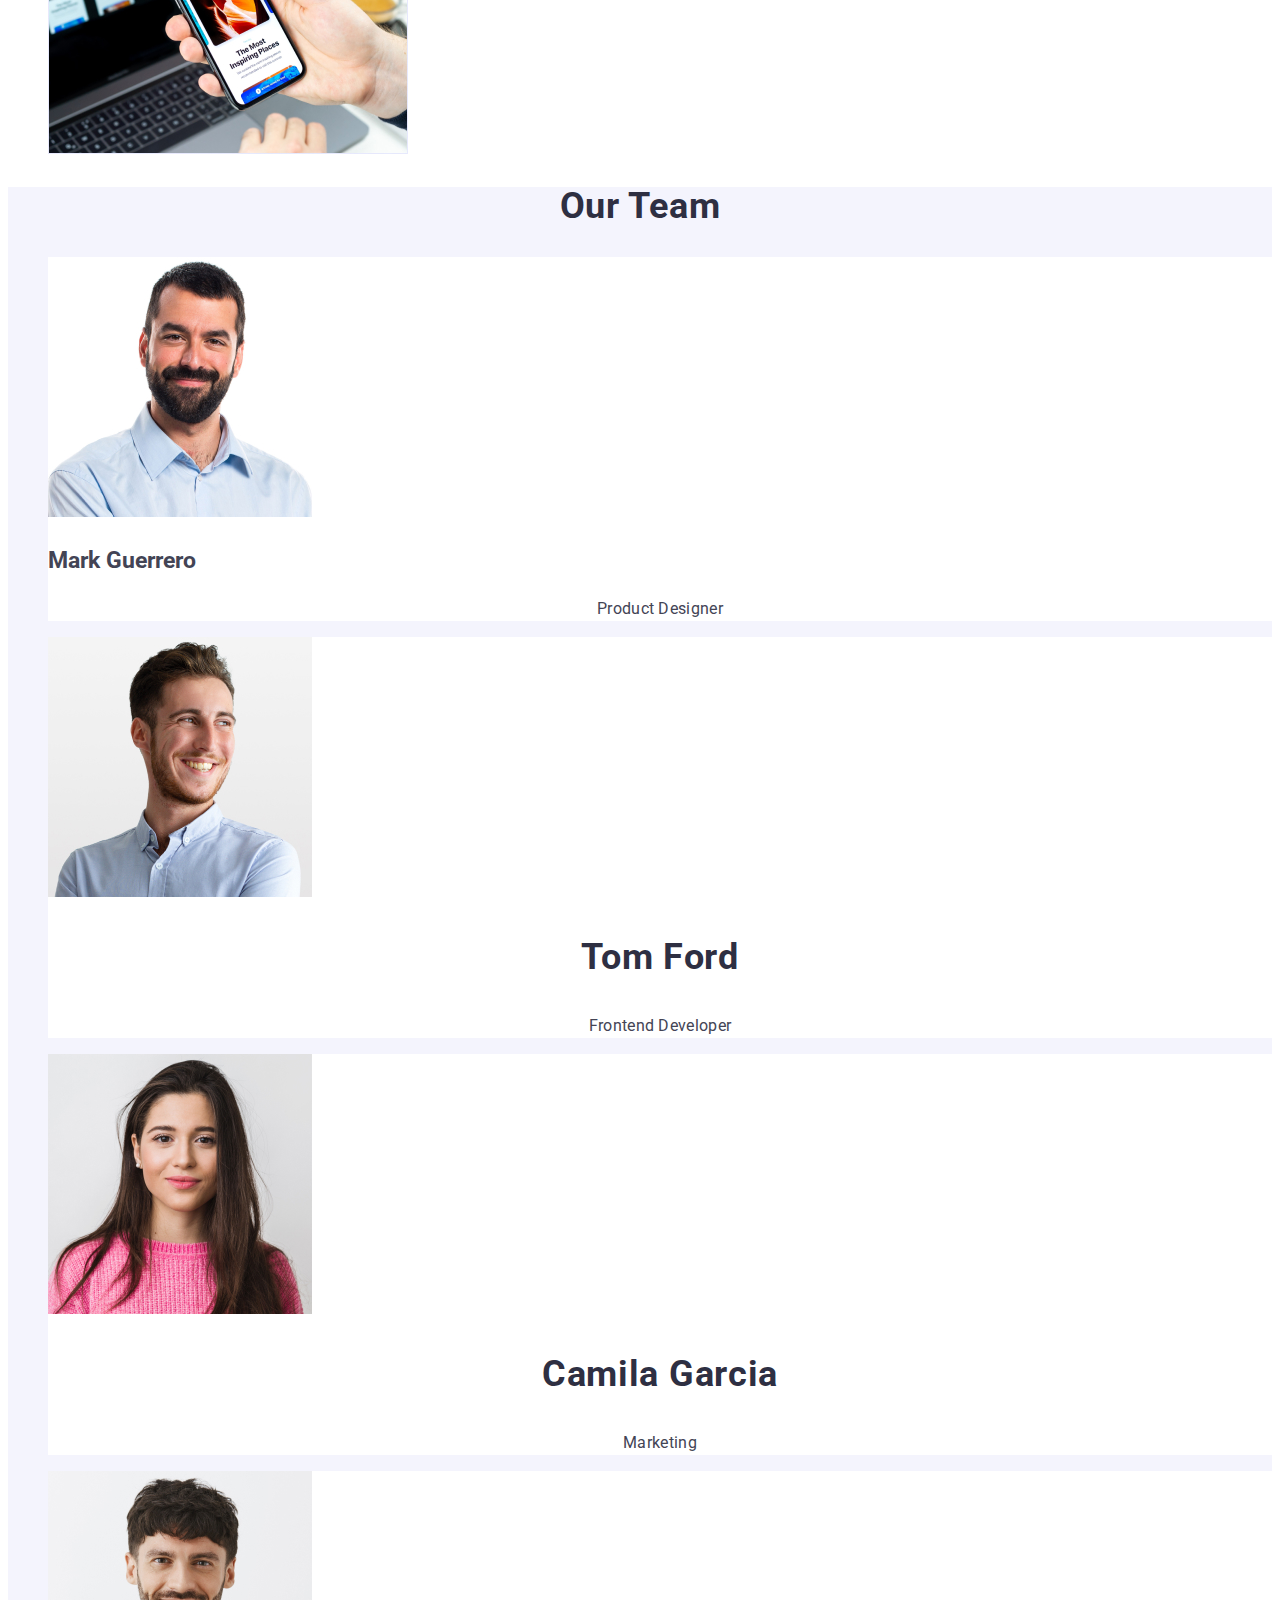
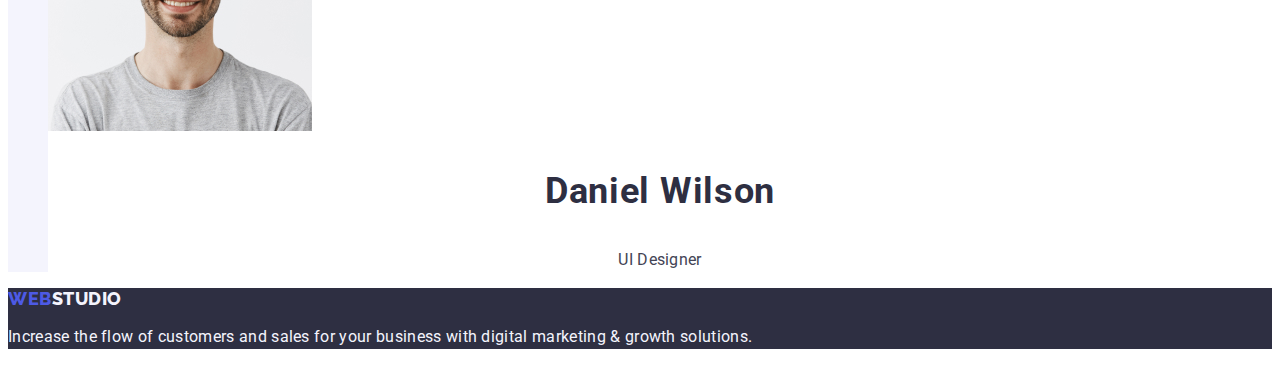
==== commit fffb00e3: "footer" ====
--- a/index.html
+++ b/index.html
@@ -105,7 +105,7 @@
         <ul class="list">
           <li class="sect-three-item">
             <img src="./images/our-team/img.jpg" alt="mark" width="264" />
-            <h3 class="header-three">Mark Guerrero</h3>
+            <h3 class="header-three-item">Mark Guerrero</h3>
             <p class="text-three">Product Designer</p>
           </li>
           <li class="sect-three-item">
@@ -128,9 +128,9 @@
     </main>
     <footer class="footer">
       <a class="logo link" href="./index.html"
-        >Web<span class="studio">Studio</span></a
+        >Web<span class="studio-footer">Studio</span></a
       >
-      <p>
+      <p class="footer-text">
         Increase the flow of customers and sales for your business with digital
         marketing & growth solutions.
       </p>
--- a/css/styles.css
+++ b/css/styles.css
@@ -150,4 +150,26 @@
     font-weight: 500;
     font-size: 20px;
     line-height: 1.2;
+}
+footer {
+    background-color: #2e2f42;
+}
+.studio-footer {
+    color: #F4F4FD;
+        font-family: Raleway;
+        font-size: 18px;
+        font-style: normal;
+        font-weight: 800;
+        line-height: 21px;
+        /* 116.667% */
+        letter-spacing: 0.54px;
+        text-transform: uppercase;
+}
+.footer-text {
+    color: var(--CLOUD, #F4F4FD);
+        font-size: 16px;
+        font-style: normal;
+        font-weight: 400;
+        line-height: 1.5;
+        letter-spacing: 0.02em;
 }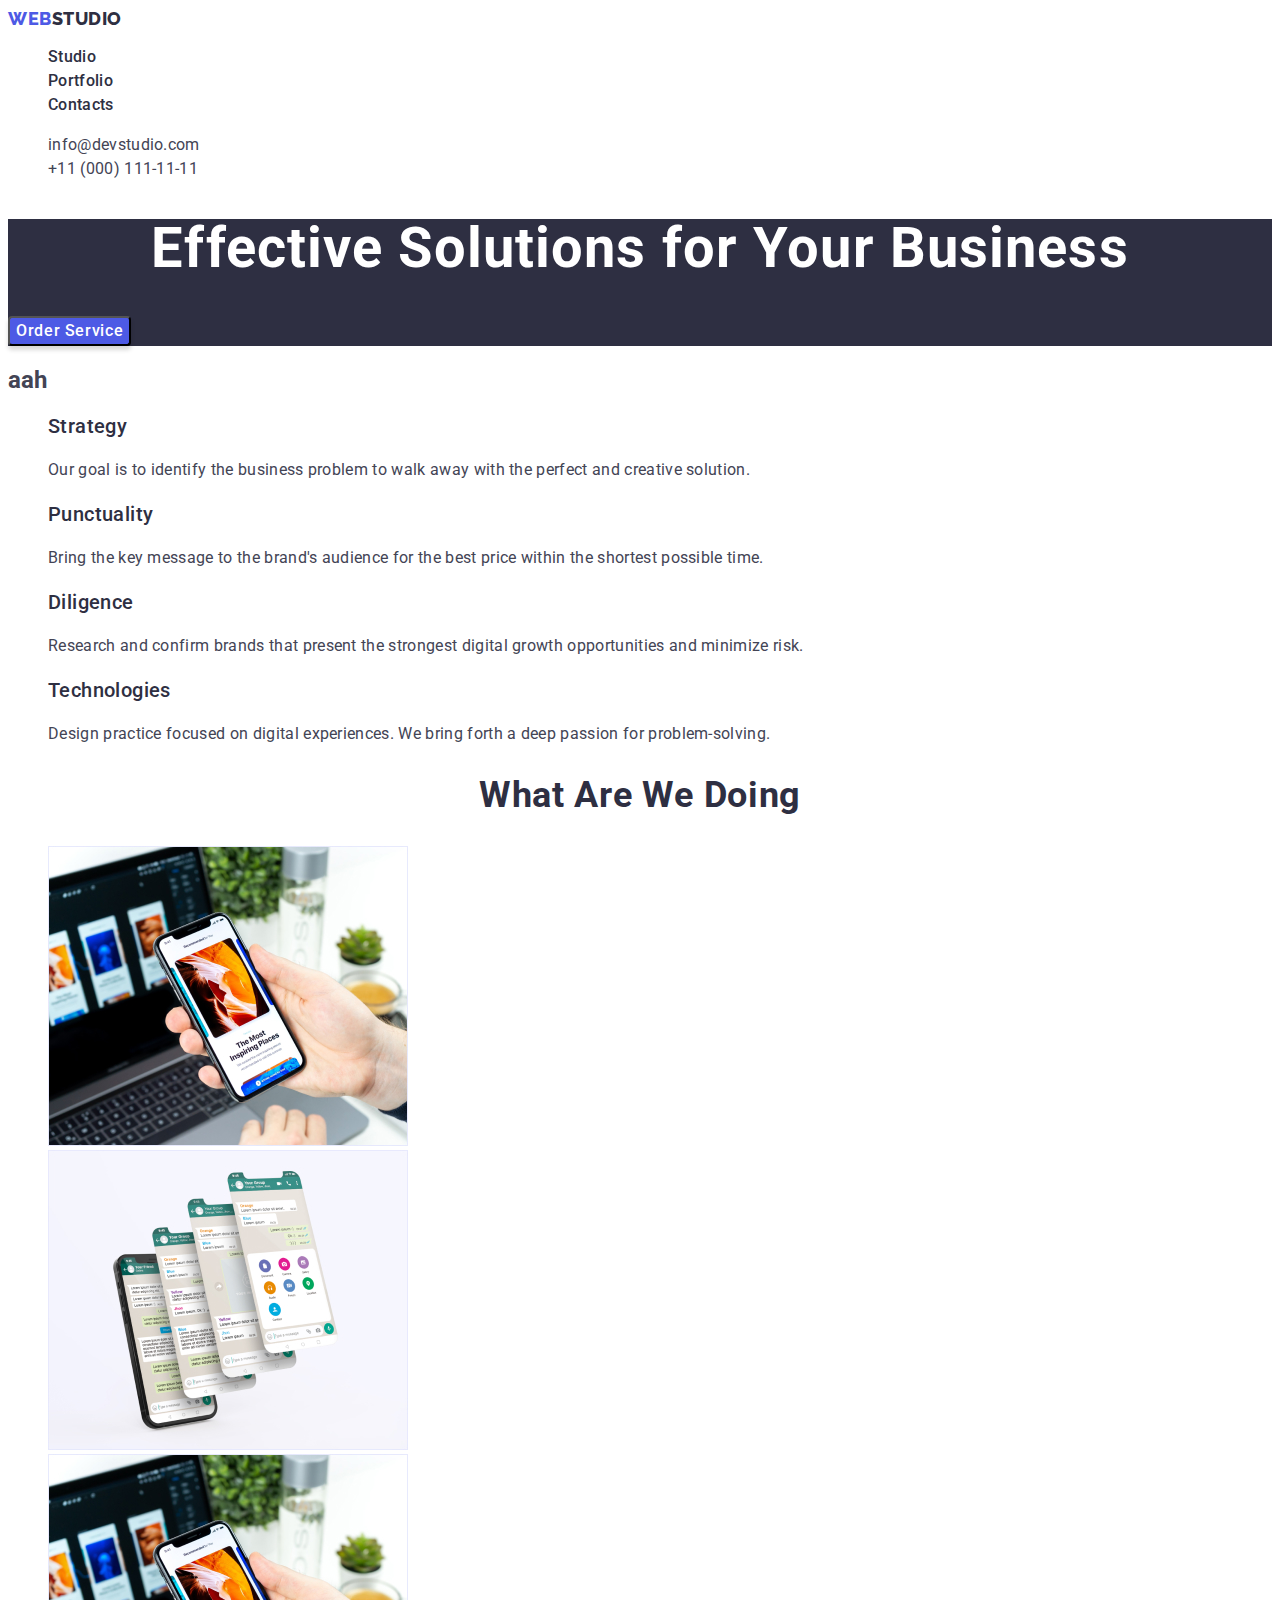
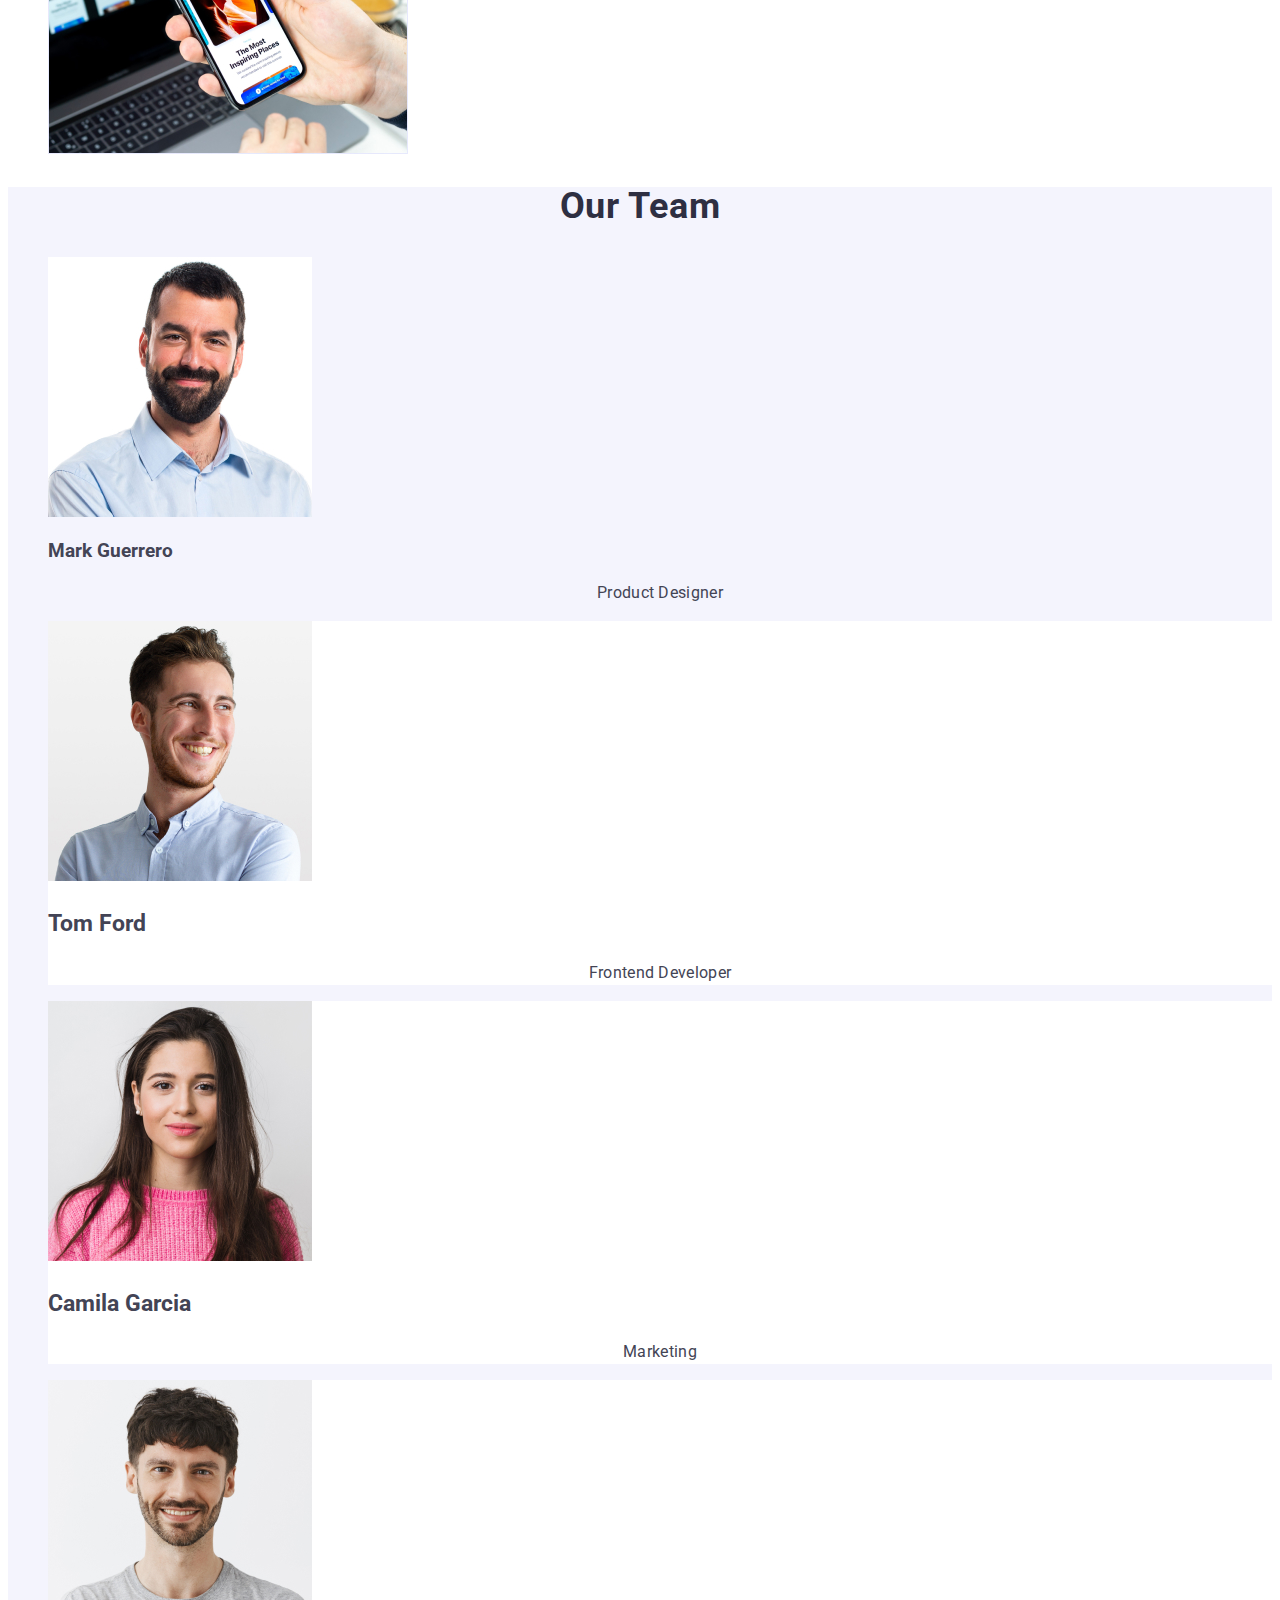
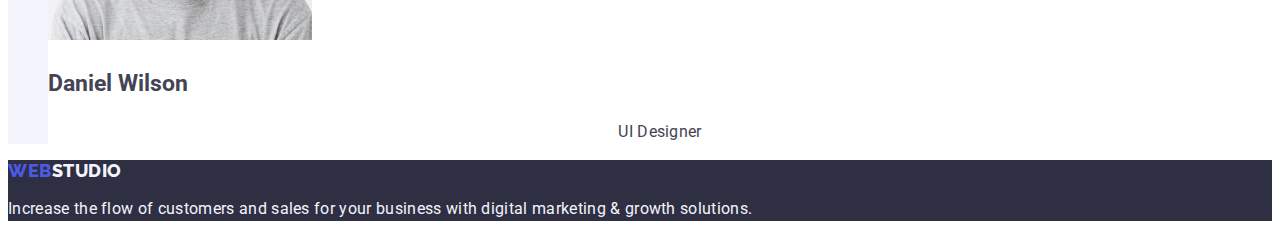
==== commit 60563d3b: "fffff" ====
--- a/index.html
+++ b/index.html
@@ -103,24 +103,24 @@
       <section class="sect-three">
         <h2 class="header-three">Our Team</h2>
         <ul class="list">
-          <li class="sect-three-item">
+          <li class="sect-three">
             <img src="./images/our-team/img.jpg" alt="mark" width="264" />
             <h3 class="header-three-item">Mark Guerrero</h3>
             <p class="text-three">Product Designer</p>
           </li>
           <li class="sect-three-item">
             <img src="./images/our-team/img1.jpg" alt="Tom Ford" width="264" />
-            <h3 class="header-three">Tom Ford</h3>
+            <h3 class="header-three-item">Tom Ford</h3>
             <p class="text-three">Frontend Developer</p>
           </li>
           <li class="sect-three-item">
             <img src="./images/our-team/img2.jpg" alt="Camila" width="264" />
-            <h3 class="header-three">Camila Garcia</h3>
+            <h3 class="header-three-item">Camila Garcia</h3>
             <p class="text-three">Marketing</p>
           </li>
           <li class="sect-three-item">
             <img src="./images/our-team/img3.jpg" alt="Daniel" width="264" />
-            <h3 class="header-three">Daniel Wilson</h3>
+            <h3 class="header-three-item">Daniel Wilson</h3>
             <p class="text-three">UI Designer</p>
           </li>
         </ul>
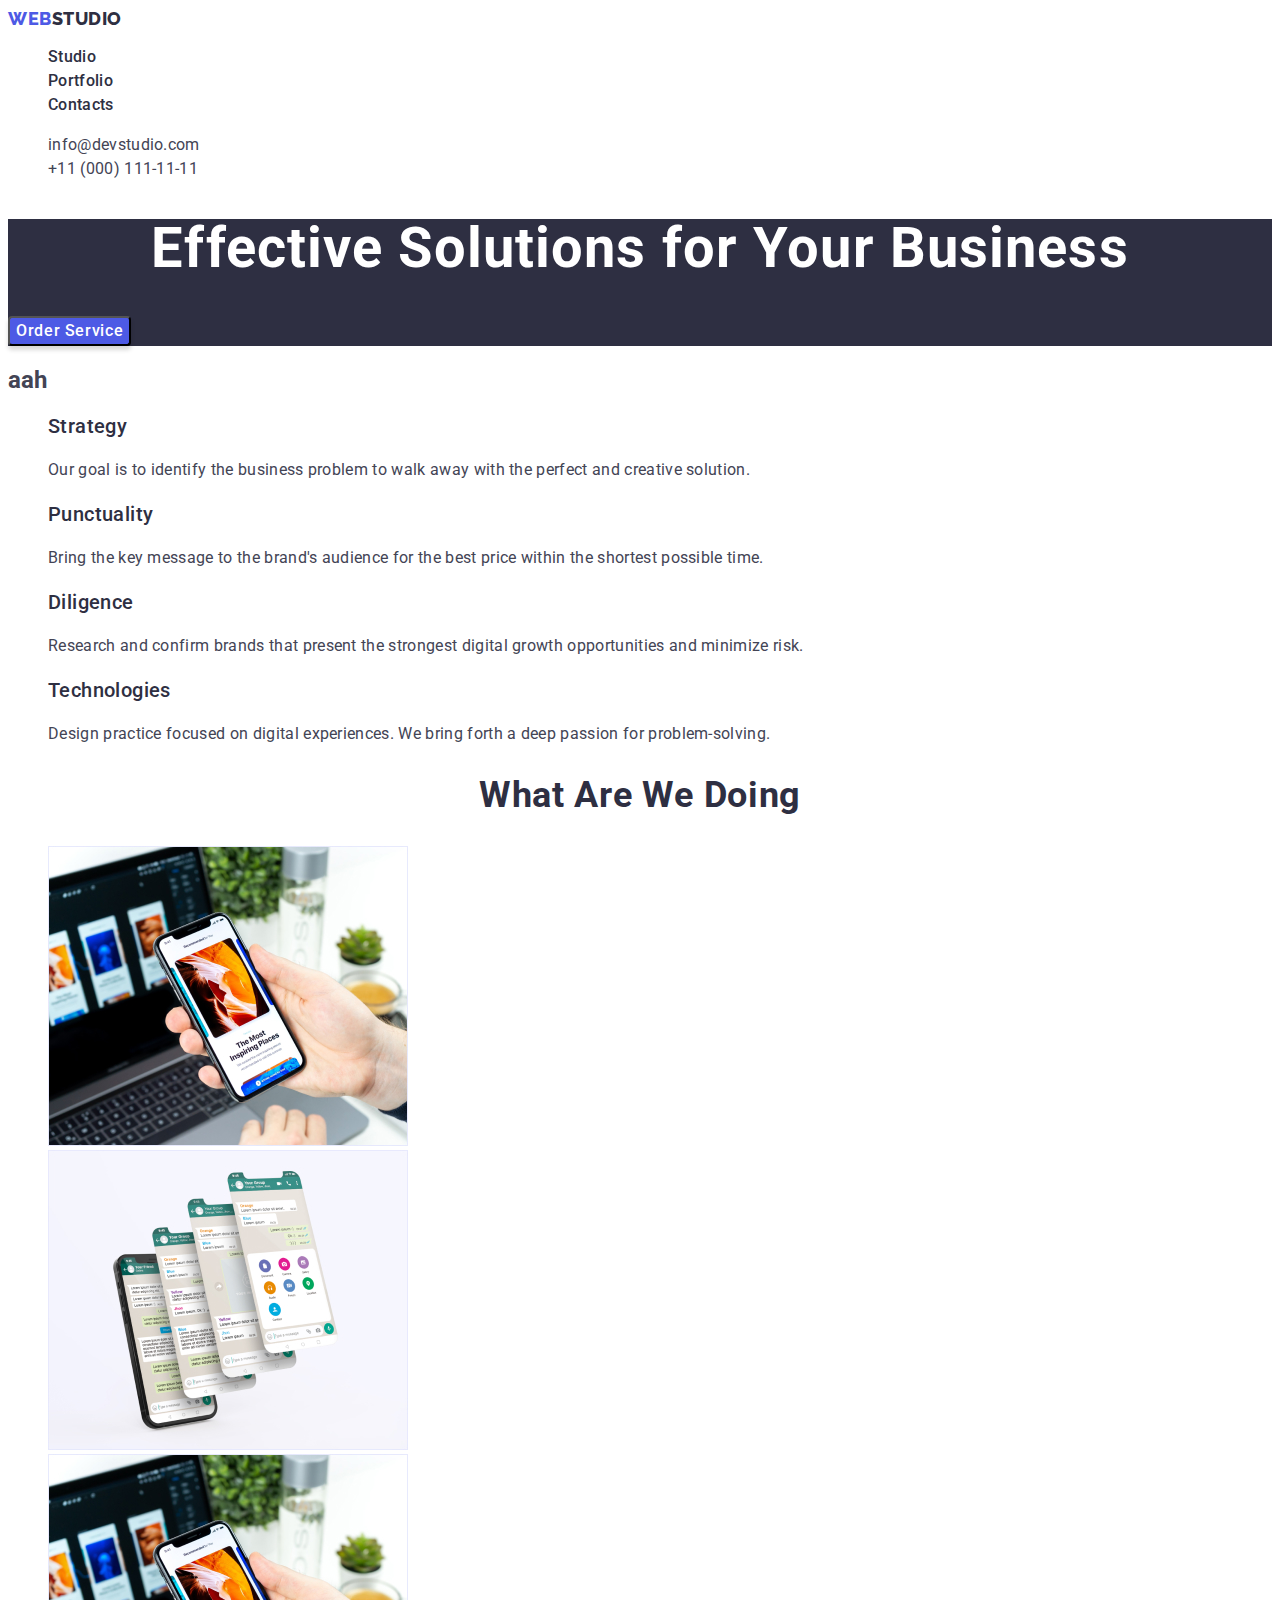
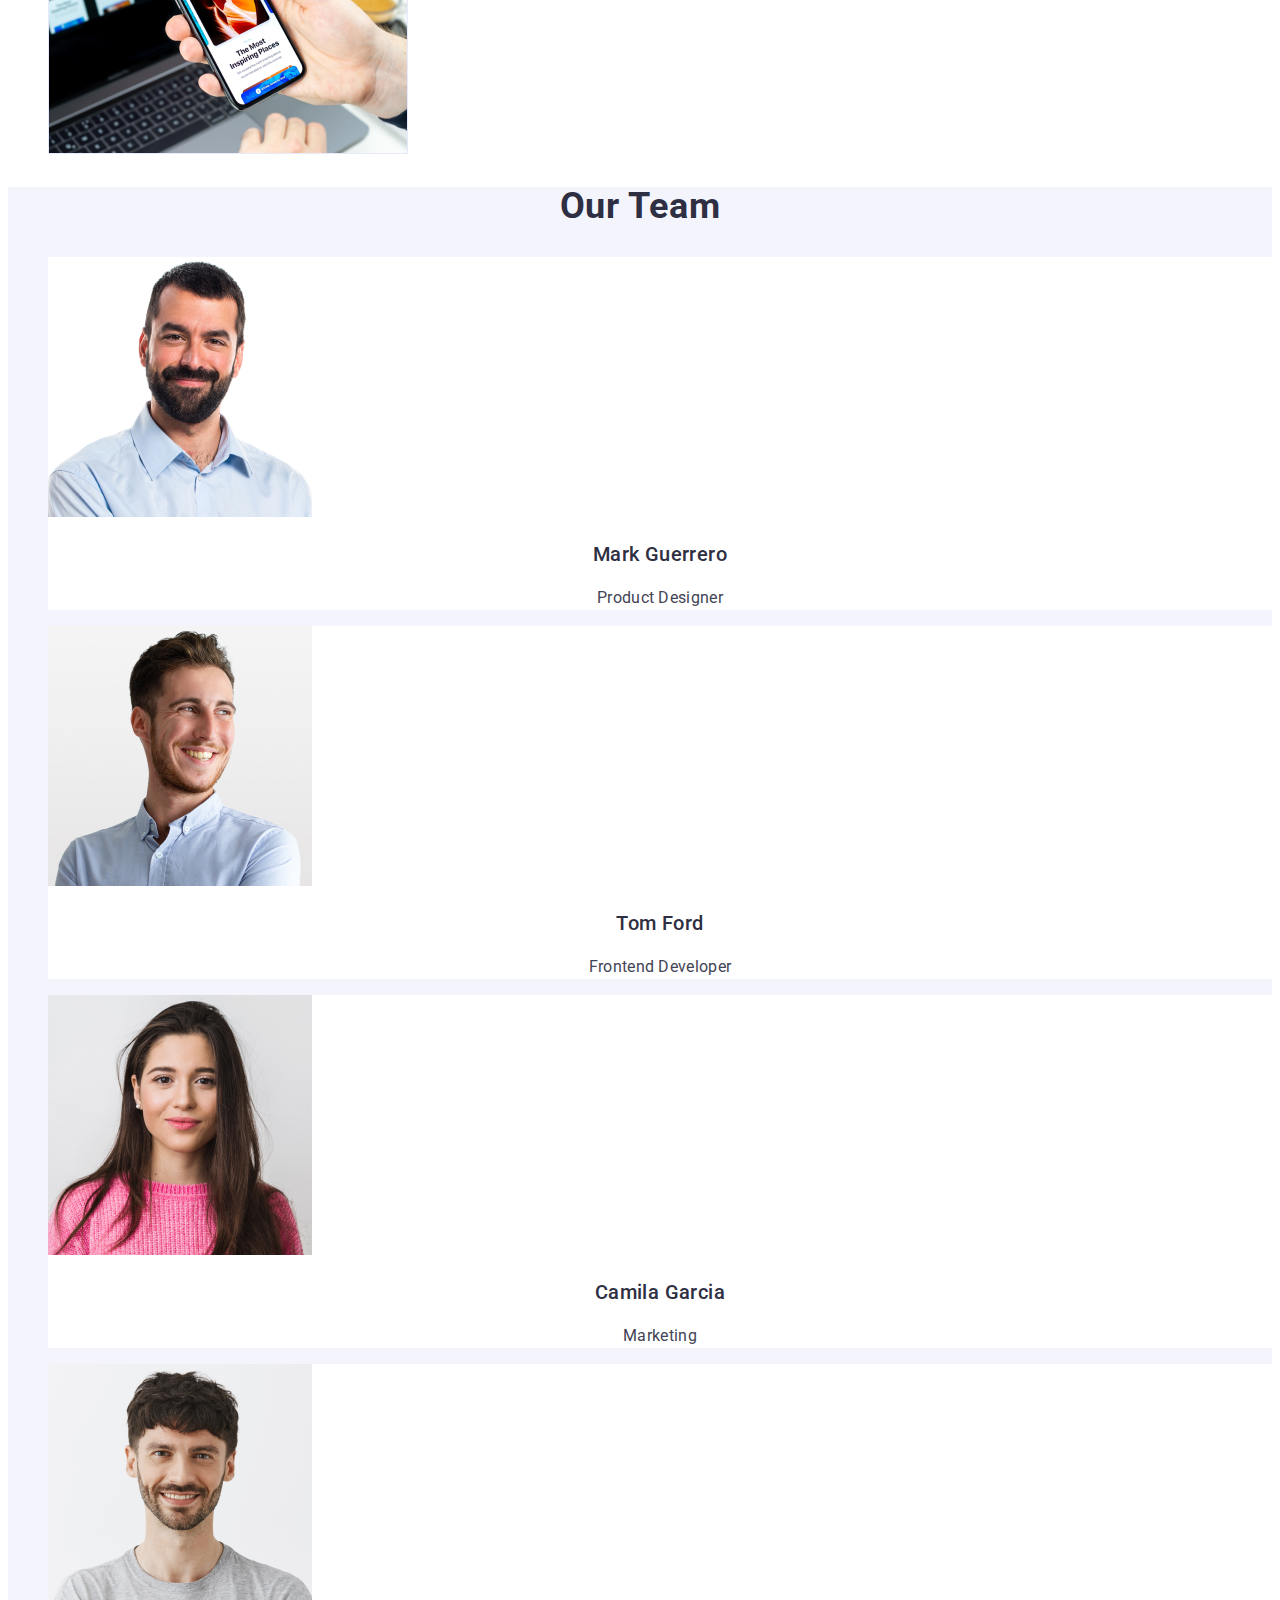
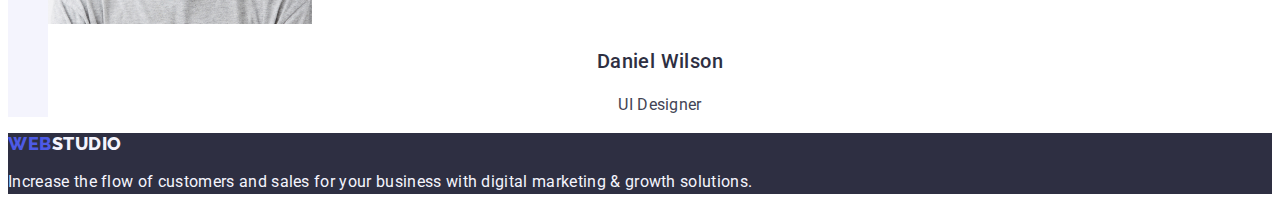
==== commit e13d59cc: "heas" ====
--- a/index.html
+++ b/index.html
@@ -103,7 +103,7 @@
       <section class="sect-three">
         <h2 class="header-three">Our Team</h2>
         <ul class="list">
-          <li class="sect-three">
+          <li class="sect-three-item">
             <img src="./images/our-team/img.jpg" alt="mark" width="264" />
             <h3 class="header-three-item">Mark Guerrero</h3>
             <p class="text-three">Product Designer</p>
--- a/css/styles.css
+++ b/css/styles.css
@@ -172,4 +172,14 @@
         font-weight: 400;
         line-height: 1.5;
         letter-spacing: 0.02em;
+}
+.header-three-item {
+    color: var(--NAVY-BLUE, #2E2F42);
+        text-align: center;
+        font-family: Roboto;
+        font-size: 20px;
+        font-style: normal;
+        font-weight: 500;
+        line-height: 1.2;
+        letter-spacing: 0.02em;
 }